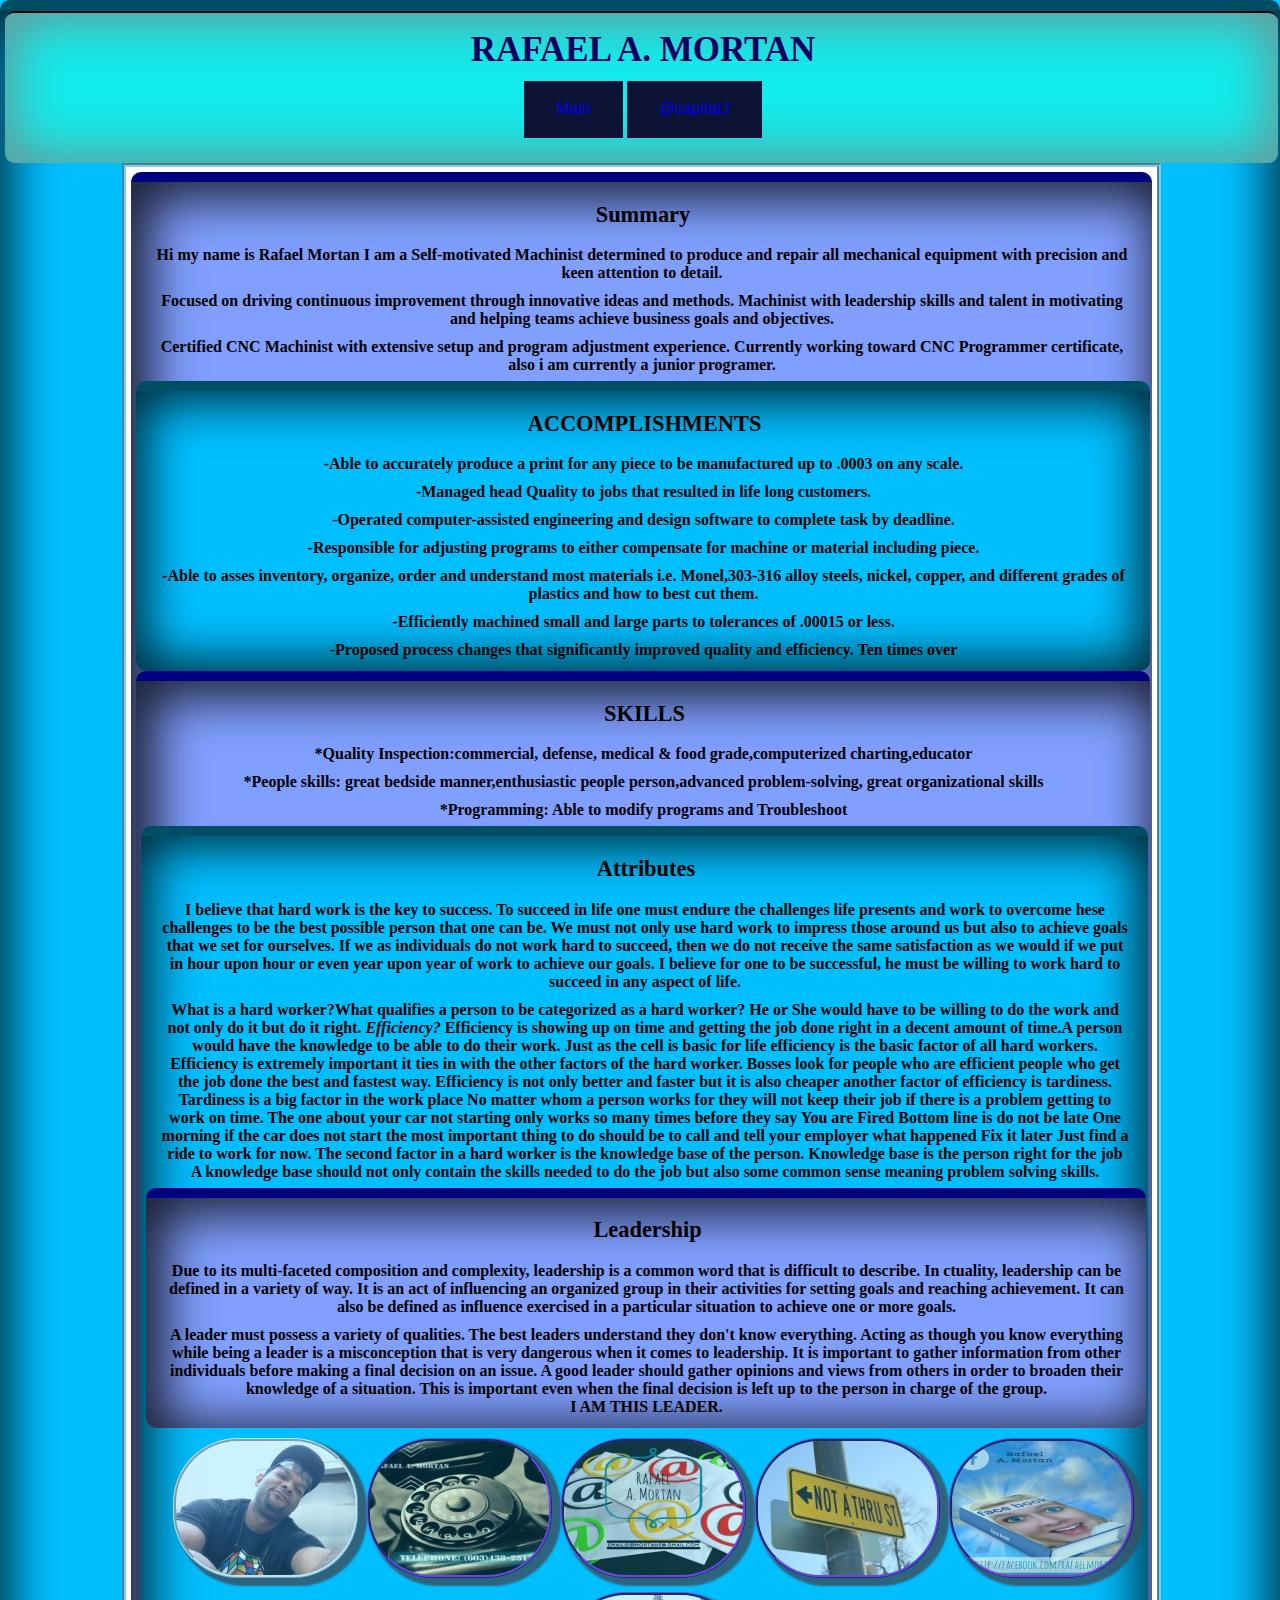
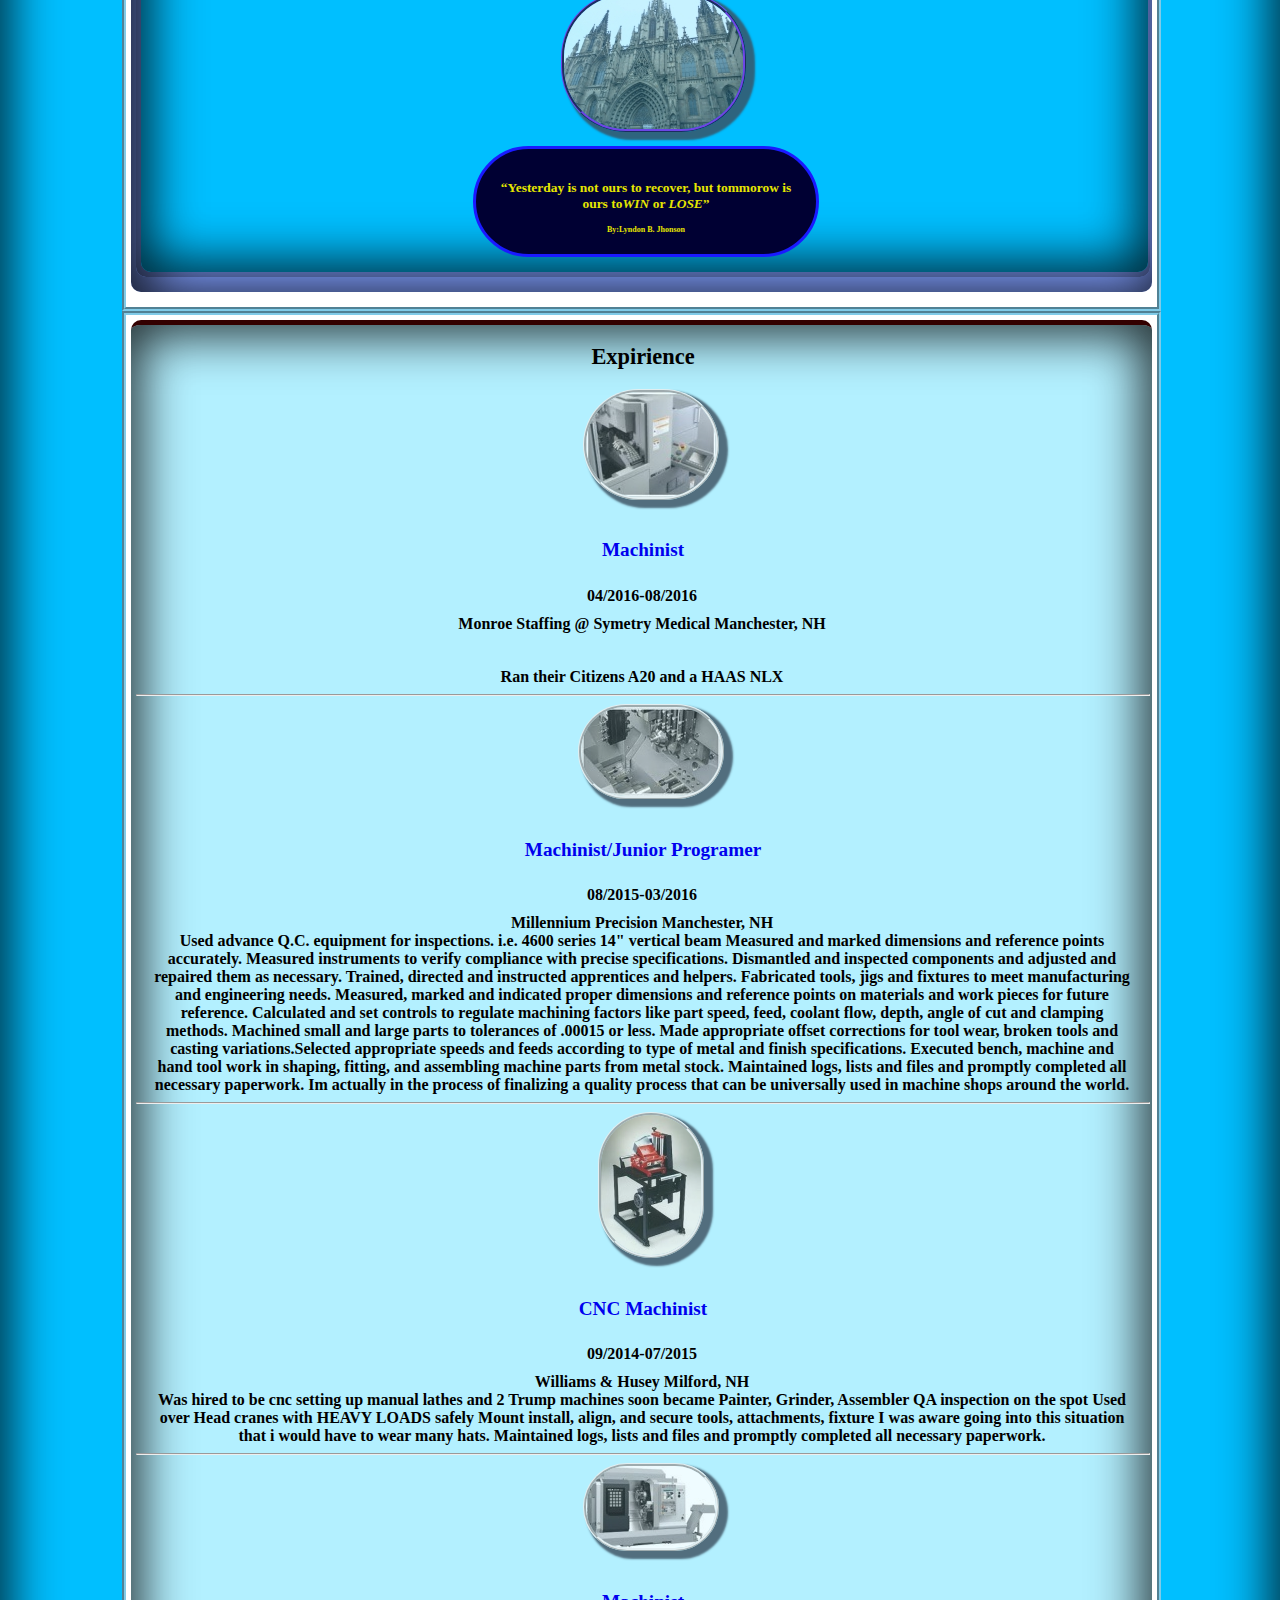
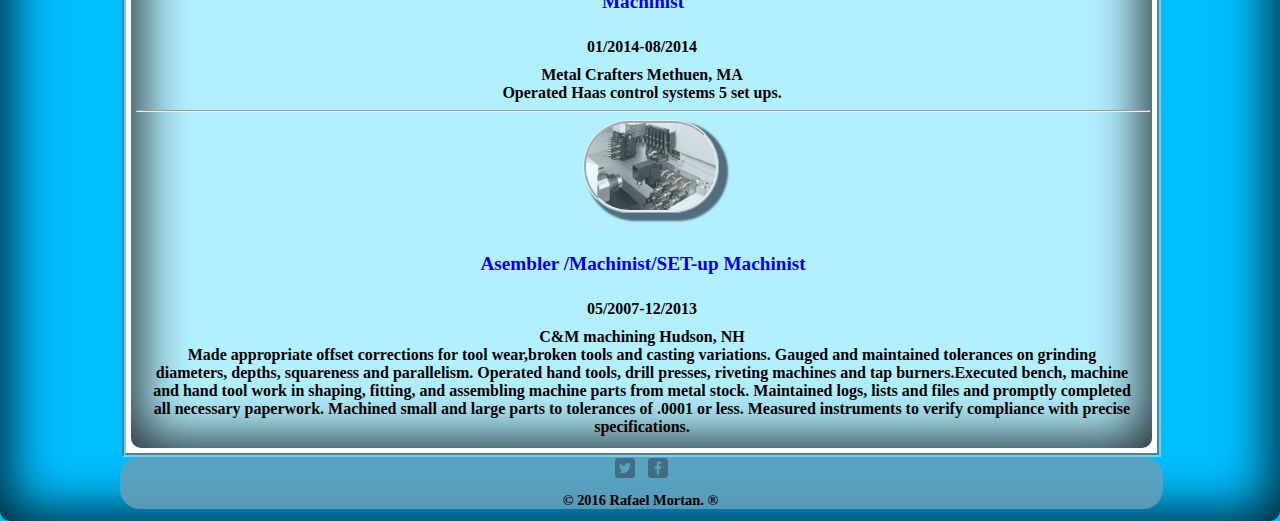
==== index.html @ ea76f9c1 "FONT UPDATE" ====
<!DOCTYPE html>
<html xmlns="http://www.w3.org/1999/xhtml" xml:lang="en" lang="en">
  <html lang="en">
    <head>
      <meta charset="utf-8">             
      <title>RAFAEL A. MORTAN</title>
      <link rel="stylesheet" type="text/css" href="css/normalize.css" media="screen">
      <link rel="stylesheet" href="css/main.css">
      <link rel="stylesheet" href="css/responsive.css">
      <meta name="viewport" content="width=device-width, initial-scale=1.0">
    </head>
        <body class="bodystyle">
         <header class="headstyle">           
            <h1><stong>RAFAEL A. MORTAN</stong></h1>
             <nav>
               <ul>
                  <li class="button"><a href="index.html" class="selected">Main</a></li>
                  <li class="button"><a href="http://jabaltorres.com/demos/dls/style.php">@capitalJ</a></li>
                </ul>
             </nav>                     
         </header>
           <section>
            <article>
             <div class="wildstyle"><article class="">
              <h2>Summary</h2>                                          
               <p>Hi my name is Rafael Mortan I am a Self-motivated Machinist determined 
                  to produce and repair all mechanical equipment with precision and keen 
                  attention to detail.</p>                              
               <p>Focused on driving continuous improvement through innovative ideas 
                  and methods. Machinist with leadership skills and talent in motivating 
                  and helping teams achieve business goals and objectives.</p>           
               <p>Certified CNC Machinist with extensive setup and program adjustment
                  experience. Currently working toward CNC Programmer certificate, also i 
                  am currently a junior programer.
               </p>
            </article>
             
             <div class="mildstyle">
            <article>
              <h2>ACCOMPLISHMENTS</h2>
                  <p>-Able to accurately produce a print for any piece to be manufactured up to .0003 on any scale.
                  </p>                                
                  <p>-Managed  head Quality to jobs that resulted in life long customers.
                  </p>
                  <p>-Operated computer-assisted engineering and design software to complete task by deadline.
                  </p>
                  <p>-Responsible for adjusting programs to either compensate for machine or material including piece.
                  </p>   
                  <p>-Able to asses inventory, organize, order and understand most materials i.e. Monel,303-316 alloy steels, nickel, copper, and different grades of plastics and how to best cut them.
                  </p>
                  <p>-Efficiently machined small and large parts to tolerances of .00015 or less.
                  </p>
                  <p>-Proposed process changes that significantly improved quality and efficiency. Ten times over 
                  </p>                
            </article>
              </div>
              <div class="wildstyle">
            <article>
              <h2>SKILLS</h2>
               <p>*Quality Inspection:commercial,
               defense,
               medical & food grade,computerized charting,educator </p>
               <p>*People skills: great bedside manner,enthusiastic people person,advanced problem-solving, great organizational skills</p>
               <p>*Programming: Able to modify programs and Troubleshoot</p>               
            </article>
             
             <div class="mildstyle">
            <article>
              <h2>Attributes</h2>
               <p>I believe that hard work is the key to success. To succeed in 
                  life one must endure the challenges life presents and work to overcome
                  hese challenges to be the best possible person that one can be.
                  We must not only use hard work to impress those around us but also 
                  to achieve goals that we set for ourselves. If we as individuals 
                  do not work hard to succeed, then we do not receive the same 
                  satisfaction as we would if we put in hour upon hour or even year upon
                  year of work to achieve our goals. I believe for one to be successful,
                  he must be willing to work hard to succeed in any aspect of life.</p>  
               <p>What is a hard worker?What qualifies a person to be categorized 
                  as a hard worker? He or She would have to be willing to do the work 
                  and not only do it but do it right. <em>Efficiency?</em> Efficiency 
                  is showing up on time and getting the job done right in a decent amount 
                  of time.A person would have the knowledge to be able to do their work.
                  Just as the cell is basic for life efficiency is the basic factor of 
                  all hard workers. Efficiency is extremely important it ties in 
                  with the other factors of the hard worker. Bosses look for people who 
                  are efficient people who get the job done the best and fastest way. 
                  Efficiency is not only better and faster but it is also cheaper another
                  factor of efficiency is tardiness. Tardiness is a big factor in the 
                  work place No matter whom a person works for they will not keep their
                  job if there is a problem getting to work on time. The one about your
                  car not starting only works so many times before they say You are 
                  Fired Bottom line is do not be late One morning if the car does not 
                  start the most important thing to do should be to call and tell your
                  employer what happened Fix it later Just find a ride to work for now. 
                  The second factor in a hard worker is the knowledge base of the person.
                  Knowledge base is the person right for the job A knowledge base 
                  should not only contain the skills needed to do the job but also some 
                  common sense meaning problem solving skills.               
               </p>
              
              <div class="wildstyle">                        
              <h2>Leadership</h2>
               <p>Due to its multi-faceted composition and complexity, leadership is a common word that is difficult to describe. In ctuality, leadership can be defined in a variety of way. It is an act of influencing an organized group in their activities for setting goals and reaching achievement. It can also be defined as influence exercised in a particular situation to achieve one or more goals. 
               </p>
               <p>A leader must possess a variety of qualities. The best leaders understand they don't know everything. Acting as though you know everything while being a leader is a misconception that is very dangerous when it comes to leadership. It is important to gather information from other individuals before making a final decision on an issue. A good leader should gather opinions and views from others in order to broaden their knowledge of a situation. This is important even when the final decision is left up to the person in charge of the group.<br>I AM THIS LEADER.
               </p>
            </article>
             <a href="https://rmortan.github.io/picture_portfolio/"><img class="profile-photo" id="img" src="img/IMG_0354.jpg"></a>
             <a href=""><img class="profile-photo" id="img" src="img/Telephone1.jpg"></a>
             <a href=""><img class="profile-photo" id="img" src="img/email1.jpg"></a>
             <a href=""><img class="profile-photo" id="img" src="img/street1.jpg"></a>                    
             <a href=""><img class="profile-photo" id="img" src="img/facebook1.jpg"></a>
             <a href=""><img class="profile-photo" id="img" src="img/IMG_0086.jpg"></a>                        
               <aside>
                   <h2><q>Yesterday is not ours to recover, but tommorow is ours to<em>WIN</em> or <em>LOSE</em></q></h2>
                   <p><small>By:Lyndon B. Jhonson</small></p>
               </aside>   
            </article>
            </section>
            </div>
            <section>
            <div>
             <article>
              <div class="flydstyle"><h2>Expirience</h2>      
                 <span class="">
                  <a class="" href="https://gist.github.com/capitalJT/2c78cdf407f8e8acd960" target="_blank"></a></span>
                   <div class="">
                    <ul>
                      <li>
                       <div><a href="https://youtu.be/kq-O3kB65WY"><img class="profile-photo" id="img" src="img/A20.jpg" alt="Go to youtube!"></a>
                        <h4><a href="http://www.symmetrymedical.com/">Machinist</a></h4>
                         <p>04/2016-08/2016</p>
                       </div>
                       <p><strong>Monroe Staffing @ Symetry Medical Manchester, NH</strong></p>
                        <br><p>Ran their Citizens A20 and a HAAS NLX</p>
                       </div>
                      </li><hr>               
                      <li>                   
                       <div><a href="https://youtu.be/h7FlRKUMpHc"><img class="profile-photo" id="img" src="img/L16.jpg"></a>
                         <h4><a href="http://www.millenniumprecision.com/">Machinist/Junior Programer </a></h4>
                          <p>08/2015-03/2016</p>
                        </div>                
                        <div>                
                         <p><strong>Millennium Precision Manchester, NH</strong><br>
                           Used advance Q.C. equipment for inspections. i.e. 4600 series
                           14" vertical beam Measured and marked dimensions and reference
                           points accurately. Measured instruments to verify compliance 
                           with precise specifications. Dismantled and inspected components
                           and adjusted and repaired them as necessary. Trained, directed 
                           and instructed apprentices and helpers. Fabricated tools, jigs 
                           and fixtures to meet manufacturing and engineering needs. Measured, 
                           marked and indicated proper dimensions and reference points on 
                           materials and work pieces for future reference. Calculated and 
                           set controls to regulate machining factors like part speed, feed,
                           coolant flow, depth, angle of cut and clamping methods.
                           Machined small and large parts to tolerances of .00015 or less.
                           Made appropriate offset corrections for tool wear, broken tools
                           and casting variations.Selected appropriate speeds and feeds
                           according to type of metal and finish specifications.
                           Executed bench,
                           machine and hand tool work in shaping, fitting, and assembling machine 
                           parts from metal stock. Maintained logs, lists and files and promptly 
                           completed all necessary paperwork. Im actually in the process of finalizing
                           a quality process that can be universally used in machine shops around the world.
                         </p>
                       </div>
                      </li><hr>              
                      <li>                  
                       <div><a href="https://youtu.be/-vWQp4P64k0"><img class="profile-photo" id="img" src="img/w&h.jpg"></a>   
                        <h4><a href="http://www.williamsnhussey.com/">CNC Machinist </a></h4>
                         <p>09/2014-07/2015</p>
                       </div>      
                       <div>                  
                         <p><strong>Williams & Husey Milford, NH</strong><br>
                          Was hired to be cnc setting up manual lathes and 2 Trump machines
                          soon became Painter, Grinder, Assembler QA inspection on the spot 
                          Used over Head cranes with HEAVY LOADS safely Mount install, align, 
                          and secure tools, attachments, fixture I was aware going into this 
                          situation that i would have to wear many hats. Maintained logs, 
                          lists and files and promptly completed all necessary paperwork. 
                         </p>
                       </div>
                      </li><hr>               
                      <li>                   
                       <div><a href="https://youtu.be/sHkyzQCRZ64"><img class="profile-photo" id="img" src="img/HAASNLX.jpg"></a>
                       <h4><a href="http://www.metalcraftersinc.com/intro.html">Machinist </a></h4>
                         <p>01/2014-08/2014</p>                
                       <div>                         
                         <p><strong>Metal Crafters Methuen, MA</strong><br>
                           Operated Haas control systems 5 set ups.
                         </p>
                       </div>
                      </li><hr>
                      <li>                            
                       <div><a href="https://youtu.be/sMDoF0r4dvs"><img class="profile-photo" id="img" src="img/L32.jpg"></a>
                        <h4><a href="http://cm-machineproducts.com/"> Asembler /Machinist/SET-up Machinist</a></h4>
                         <p>05/2007-12/2013</p>
                       </div>       
                       <div>
                         <p><strong>C&M machining Hudson, NH</strong><br>
                          Made appropriate offset corrections for tool wear,broken tools and casting variations.
                          Gauged and maintained tolerances on grinding diameters, depths, squareness and parallelism. 
                          Operated hand tools, drill presses, riveting machines and tap burners.Executed bench,
                          machine and hand tool work in shaping, fitting, and assembling machine parts from metal stock.
                          Maintained logs, lists and files and promptly completed all necessary paperwork. 
                          Machined small and large parts to tolerances of .0001 or less. Measured instruments to verify compliance with precise specifications.
                         </p>                       
                       </div>
                      </li>
                    </ul>
                   </div>
                </article>
                </section>                    
                     <footer class="double">
                      <a href="http://twitter.com/rmortan"><img src="img/twitter-wrap.png" alt="Twitter Logo" class="social-icon"></a>
                      <a href="http://facebook.com/rafaelmortan"><img src="img/facebook-wrap.png" alt="Facebook Logo" class="social-icon">
                      </a>
                        <p>&copy; 2016 Rafael Mortan. &circledR; </p>
                     </footer>
                    
        </body>
  </html>
---- css/main.css ----
/*************************
HEAD & BODY 
**************************/
.bodystyle {
  color: black;
  text-align: center;
  text-decoration: none;
  padding: 1px 2px 5px 5px;
  border-top: 10px solid #004d66;
  margin: 0px 0px 0px;
  background: #00bfff url('../img/') no-repeat center;
  background-size: cover;
  box-shadow: inset 0 0 50px 10px rgba(0,0,0, .8);
  border-radius: 10px;
}
.headstyle {

  text-align: center;
  text-decoration: none;
  padding: 1px 2px 5px 5px;
  border-top: 2px solid #330000;
  margin: 0px 0px 0px 0px;
  background: #13ecec url('../img/') no-repeat center;
  background-size: cover;
  box-shadow: inset 0 0 50px 10px  rgba(115, 140, 140, 0.89);
  border-radius: 10px;
}
h1 {
  font-size: 35px;
  margin: 4px 0px 0px 0px;
  padding: 0px 0px 0px 0px;
  font-weight: bold;
  line-height: 1.8em;             /**im trying to find my nesting format for my css=====
                                                    ====credit to @JabalTorres**/
}
header h1 {
  font-family: David-Libre;
  color: #0C0061;
}
ul,
ol {
    text-decoration: none;
    margin: 0px 0px 0px 0px;
    padding: 0px 0px 0px 0px;
}

li {
    list-style-type: none;
    margin: 0px 0px 0px 0px;
    padding: 0px 0px 0px 0px;
}



a {
    text-decoration: none;
    position: relative;
    margin: 0px 0px 0px 0px;
    padding: 0px 0px 0px 0px;
}
/****************************
FONT
*****************************/
h2 {
  font-family: Yatra One;
  font-size:1.4em;
}
h3 {
  font-family: Yatra One;
  font-size:1.3em;
}
h4 {
  font-family: impact;
  font-size: 1.2em;
}
p {
  font-weight: 800;
  margin: 10px 17px 7px 15px;
}
a:hover {
  color:  #ffff99;
}
.wildstyle {
  color: black;
  text-align: center;
  padding: 1px 2px 5px 5px;
  border-top: 10px solid #000080;
  margin: 0px 0px 10px 0px;
  background: #809fff url('../img/') no-repeat center;
  background-size: cover;
  box-shadow: inset 10px 7px 50px 10px rgba(0,0,0, .8);
  border-radius: 10px;
}

#wrapper {
	max-width: 980px;
	margin: 0 auto;
	padding: 0 5%;
}

#img {
    max-width: 100%;
    position: relative;
    margin: 0px -5px 10px 10px;
    box-shadow: 6px 5px 2px 3px #3a4e5f;
    border-radius: 65px;
    opacity: 0.8;
    border-style: ridge;
}
#imgc {
    max-width: 100%;
    
    margin: 0px -5px 10px 10px;
    box-shadow: 6px 5px 2px 3px #3a4e5f;
    border-radius: 65px;
    opacity: 0.8;
    border-style: ridge;
}
img {

}
/****************************


*****************************/


h3 {
	margin: 0 0 1em 0;
}

}
h2 {
	font-family: 'Slabo 27px', serif;
	font-size: 1.40em;
	margin: -5px 0 0;
	font-weight: normal;
}
/****************************


*****************************/

.mildstyle {
  color: black;
  text-align: center;
  text-decoration: none;
  padding: 1px 2px 5px 5px;
  border-top: 10px solid #004d66;
  margin: 0px 0px 0px 0px;
  background: #00bfff url('../img/') no-repeat center;
  background-size: cover;
  box-shadow: inset 0 0 50px 10px rgba(0,0,0, .8);
  border-radius: 10px;
}
.flydstyle {
  color: black;
  text-align: center;
  padding: 1px 2px 5px 5px;
  border-top: 5px solid #330000;
  margin: 0px 0px 0px 0px;
  background: #b3f0ff url('../img/') no-repeat center;
  background-size: cover;
  box-shadow: inset 0px 0px 50px 10px rgba(0,0,0, .8);
  border-radius: 10px;
}

.contactstyle {

  text-align: left;
  text-decoration: none;
  padding: 1px 2px 5px 5px;
  border-top: 2px solid #330000;
  margin: 0px 0px 0px 0px;
  background: #80609f url('../img/') no-repeat center;
  background-size: cover;
  box-shadow: inset 0 0 50px 10px  rgba(115, 140, 140, 0.89);
  border-radius: 10px;

}
.bodcystyle {
  color: black;
  text-align: center;
  text-decoration: none;
  padding: 1px 2px 5px 5px;
  border-top: 10px solid #004d66;
  margin: 0px 0px 0px;
  background: #00bfff url('../img/') no-repeat center;
  background-size: cover;
  box-shadow: inset 0 0 50px 10px rgba(0,0,0, .8);
  border-radius: 10px;
}
.headcstyle {

  text-align: center;
  text-decoration: none;
  padding: 1px 2px 5px 5px;
  border-top: 2px solid #330000;
  margin: 0px 0px 0px 0px;
  background: #13ecec url('../img/') no-repeat center;
  background-size: cover;
  box-shadow: inset 0 0 50px 10px  rgba(115, 140, 140, 0.89);
  border-radius: 10px;
}
.social-icon {
	width: 20px;
	height: 20px;
	margin: 0 5px;
}
.contact-info {
	list-style: none;
	padding: 0px 0px 0px 0px;
	margin: 0px 0px 0px 0px;
	font-size: 0.9em;
}
a.contact-info {
	display: block;
	min-height: 20px;
	background-repeat: no-repeat;
	background-size: 20px 20px;
	padding: 0 0 0 30px;
}
.contact-info li.phone a {
	background-image: url('../img/phone.png');
}
.contact-info li.mail a {
	background-image: url('../img/mail.png');
}
.contact-info li.twitter a {
	background-image: url('../img/twitter.png');
}
/*************************
COLORS
**************************/

/****************************
BOTTOM
*****************************/
footer {
  font-family: cursive;
  width: 82%;
  background-color: rgba(103, 159, 185, 0.85);
  color: black;
  margin: 0px auto 0px auto;
  border-radius: 20px;
  text-align: center;
  font-size: 0.90em;
  clear: both;
  padding-top: 1px;
  
}

aside {
  width:80%;
  height: 20%;
  margin: 0px 0px 0px 0px;
  font-size:.6em;
  background:#000033;
  padding:20px;
  border:3px solid #1a1aff;
  border-radius:75px;

}
aside h2  {
    color: #e6e600;
    font-size: 15px
    margin: 0px 0px 0px 0px;
    padding: 0px 0px 0px 0px;
}
aside p {
    color: #e6e600;
    margin: 0px 0px 0px 0px;
    padding: 0px 0px 0px 0px;
}

.button {
  border-style: solid;
  border-width: 0px;
  font-family: "Helvetica Neue", Helvetica, Roboto, Arial, sans-serif;
  font-weight: normal;
  line-height: 1.5;
  margin: 0 0 1.25rem;
  position: relative;
  text-decoration: none;
  text-align: center;
  -webkit-appearance: none;
  -webkit-border-radius: 0;
  display: inline-block;
  padding-top: 1rem;
  padding-right: 2rem;
  padding-bottom: 1.0625rem;
  padding-left: 2rem;
  font-size: 1rem;
  background-color: #0c1335;
  border-color: #0a0f2a;
  color: #FFFFFF;
  transition: background-color 300ms ease-out;
}
}
---- css/responsive.css ----
/*  GO FULL WIDTH AT LESS THAN 480 PIXELS */
/****************************


*****************************/

@media only screen and (min-width: 460px) {
    
    aside {
    	width: 150px;
    	height: 150px;
    	margin: auto;
    	
}

}
/*  GO FULL WIDTH AT LESS THAN 700 PIXELS */
/****************************


*****************************/

@media screen and (min-width: 620px) {
   
   aside{
    width: 300px;
    height: 65px;
    margin-top: 0px;
    margin-bottom: 10px;
    
     }

}
/****************************


*****************************/
/****************************


*****************************/
/****************************


*****************************/
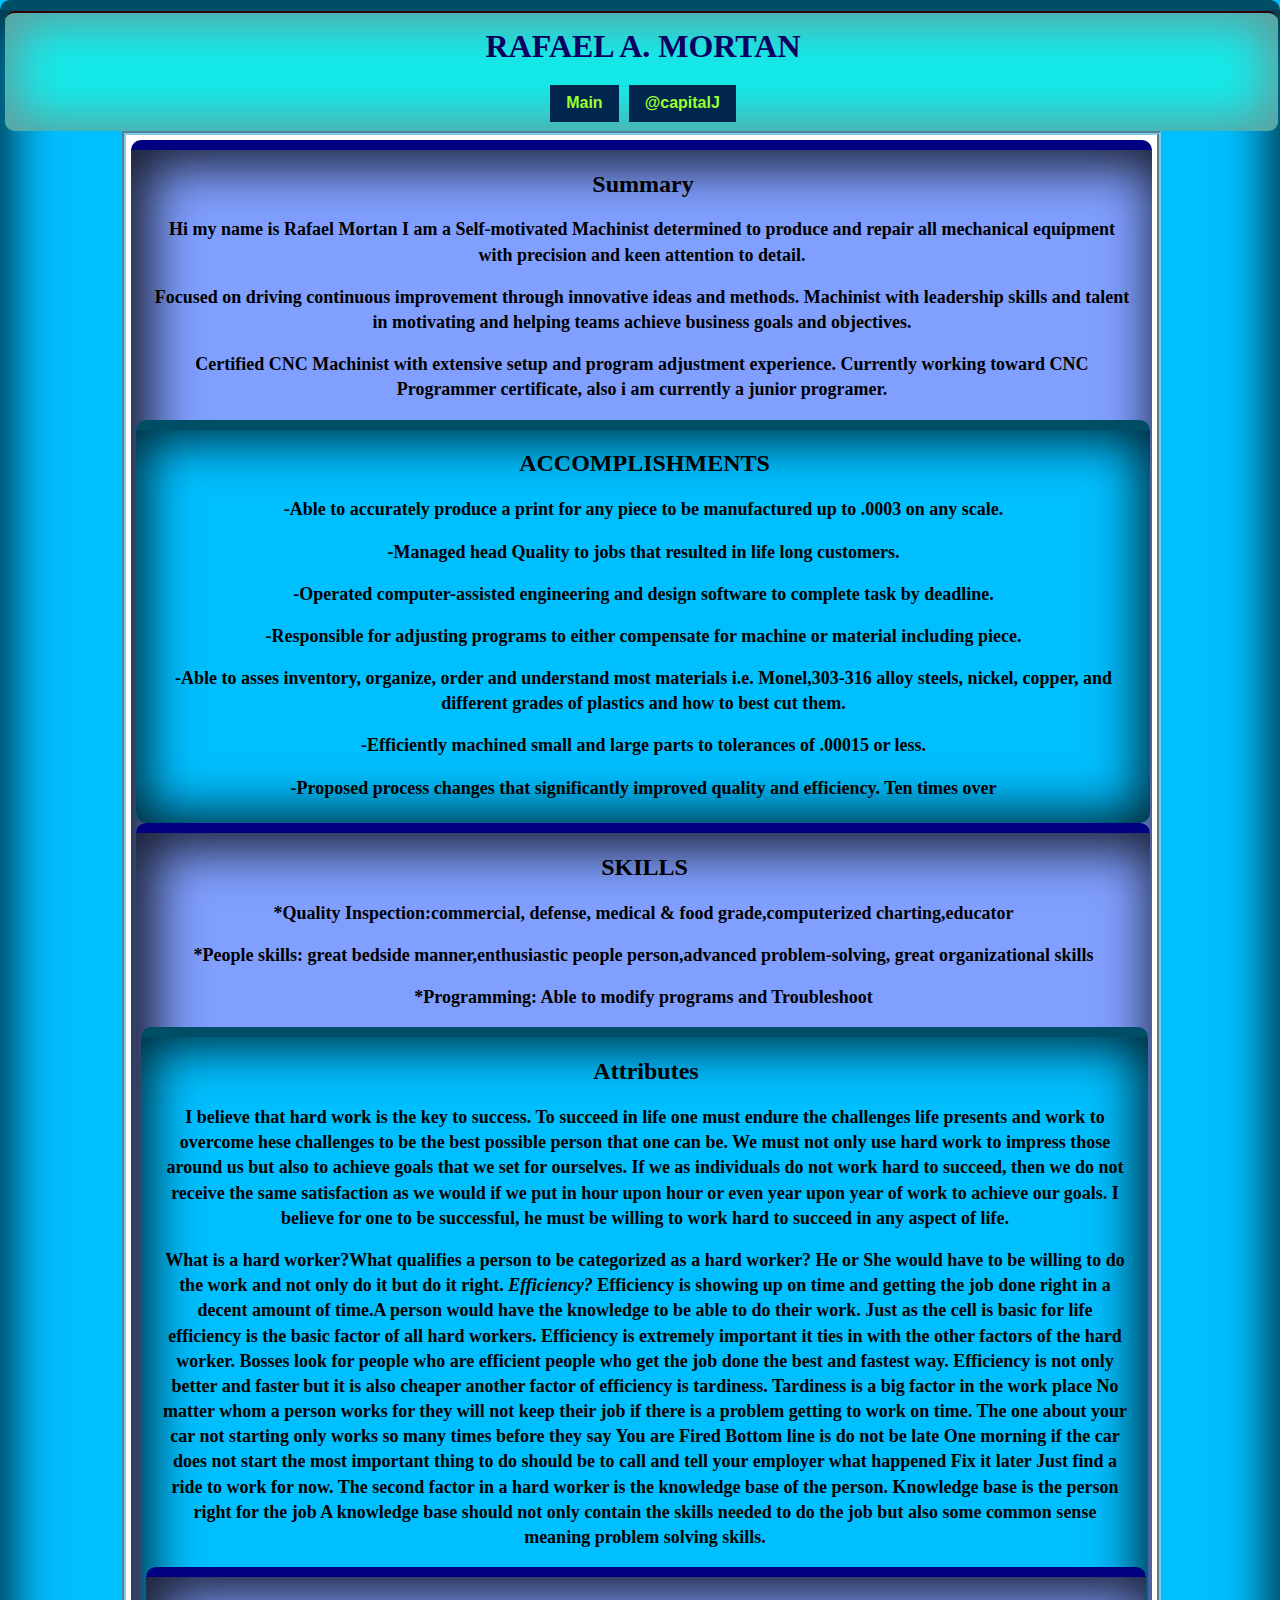
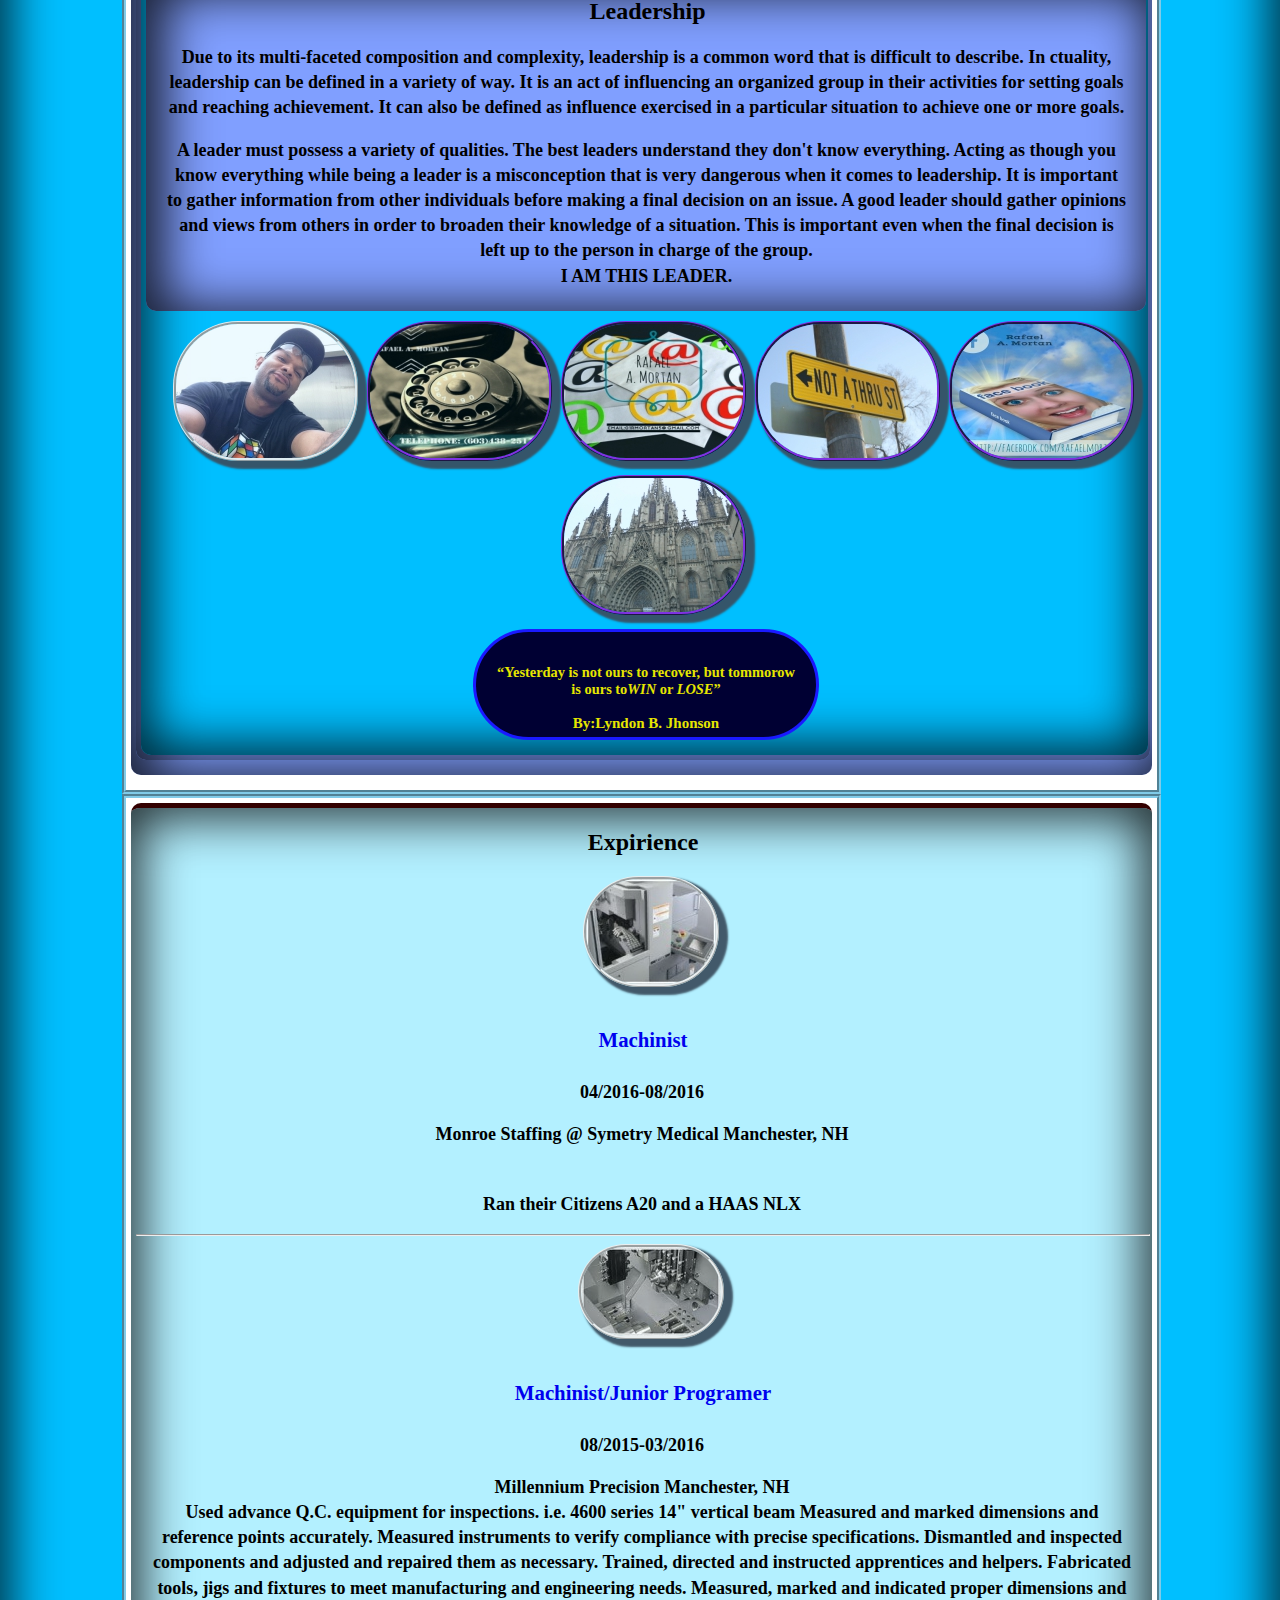
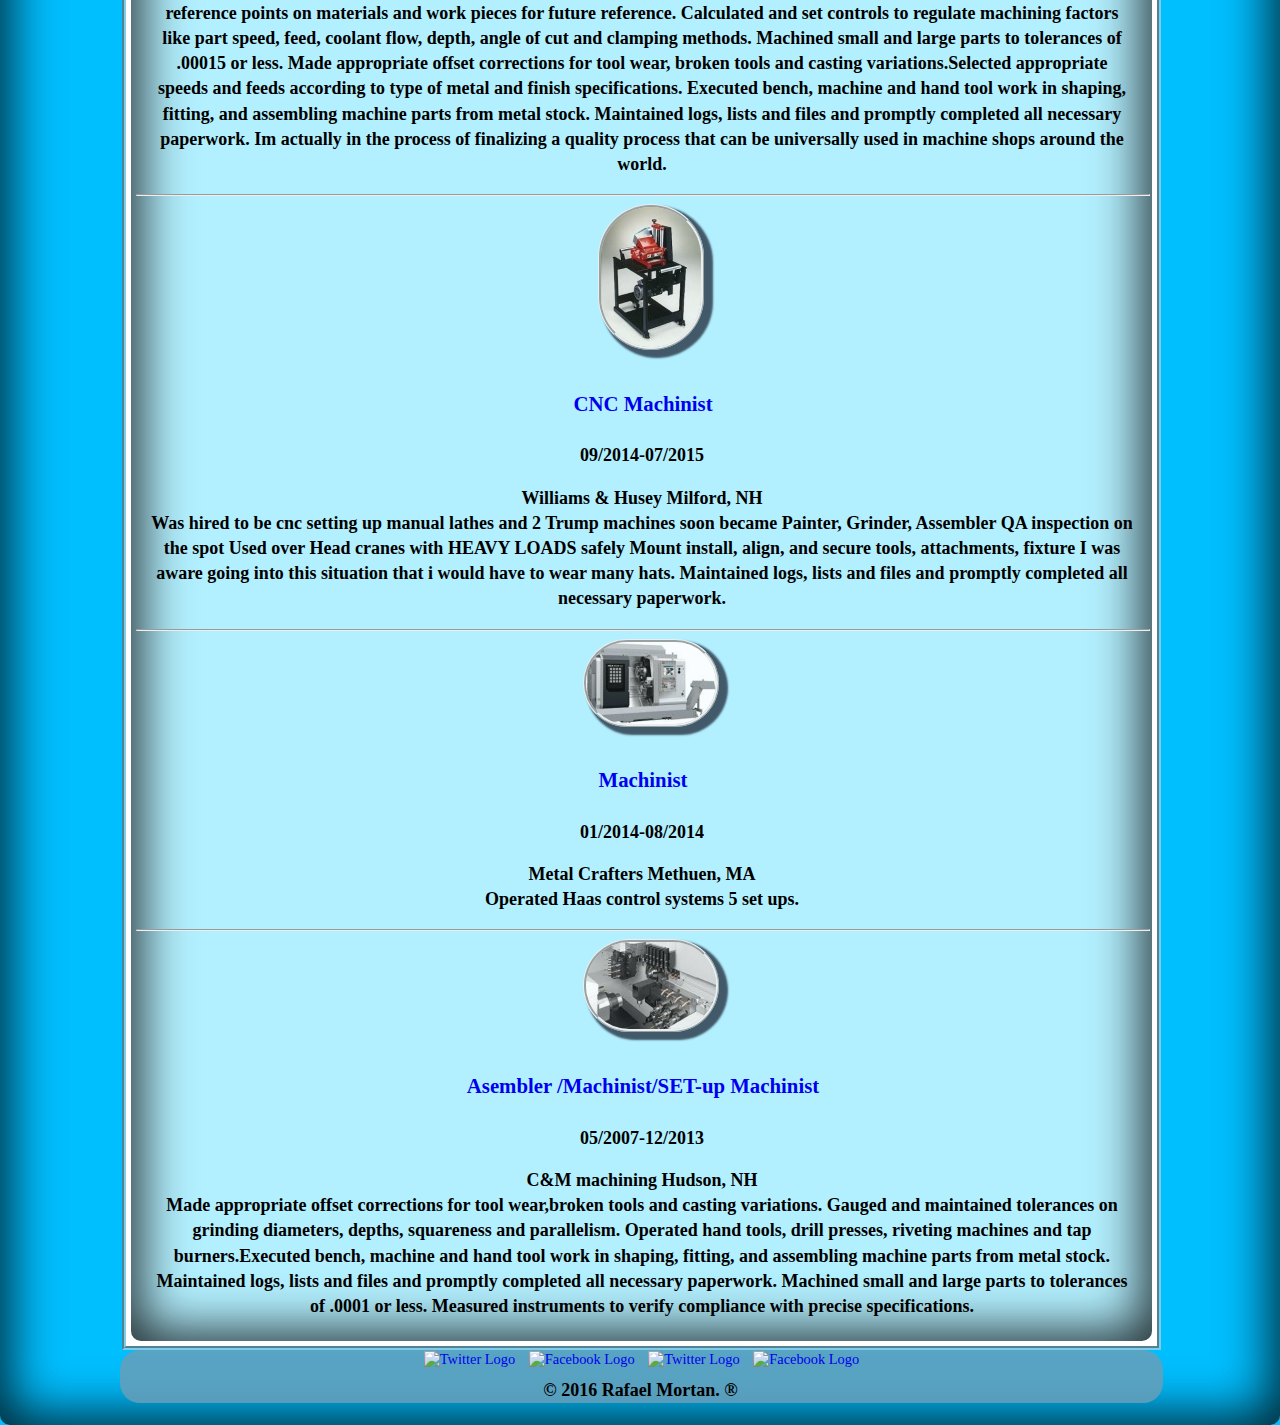
==== commit d1491073: "image update" ====
--- a/index.html
+++ b/index.html
@@ -212,9 +212,12 @@
                    </div>
                 </article>
                 </section>                    
-                     <footer class="double">
-                      <a href="http://twitter.com/rmortan"><img src="img/twitter-wrap.png" alt="Twitter Logo" class="social-icon"></a>
-                      <a href="http://facebook.com/rafaelmortan"><img src="img/facebook-wrap.png" alt="Facebook Logo" class="social-icon">
+                     <footer class="footerstyle">
+                      <a href="http://twitter.com/rmortan"><img src="img/twitter1.png" alt="Twitter Logo" class="social-icon"></a>
+                      <a href="http://facebook.com/rafaelmortan"><img src="img/facebook1.png" alt="Facebook Logo" class="social-icon">
+                      </a>
+                      <a href="http://twitter.com/rmortan"><img src="img/google.png" alt="Twitter Logo" class="social-icon"></a>
+                      <a href="http://facebook.com/rafaelmortan"><img src="img/github-logo.png" alt="Facebook Logo" class="social-icon">
                       </a>
                         <p>&copy; 2016 Rafael Mortan. &circledR; </p>
                      </footer>
--- a/css/main.css
+++ b/css/main.css
@@ -1,7 +1,23 @@
+@font-face {
+    font-family: 'winterthurcondenseditalic' 'bitstream_vera_serifbold' 'sansationbold_italic';
+    src: url('WinterthurCondensedOblique-webfont. 'Sansation-BoldItalic-webfont. 'VeraSerif-Bold-webfont.eot');
+    src: url('WinterthurCondensedOblique-webfont. 'Sansation-BoldItalic-webfont. 'VeraSerif-Bold-webfont.eot?#iefix') format('embedded-opentype'),
+         url('WinterthurCondensedOblique-webfont. 'Sansation-BoldItalic-webfont. 'VeraSerif-Bold-webfont.woff') format('woff'),
+         url('WinterthurCondensedOblique-webfont. 'Sansation-BoldItalic-webfont. 'VeraSerif-Bold-webfont.ttf') format('truetype'),
+         url('WinterthurCondensedOblique-webfont.svg#winterthurcondenseditalic' 'bitstream_vera_serifbold' 'sansationbold_italic') format('svg');
+    font-weight: normal;
+    font-style: normal;
+
+}
 
 /*************************
 HEAD & BODY 
 **************************/
+body {
+  color: #000;
+  background-color: #dcdcdc;
+  font: 13px 'Winterthur Condensed Oblique webfont' 'Sansation-BoldItalic-webfont' 'VeraSerif-Bold-webfont';
+}
 .bodystyle {
   color: black;
   text-align: center;
@@ -27,15 +43,18 @@
   border-radius: 10px;
 }
 h1 {
-  font-size: 35px;
-  margin: 4px 0px 0px 0px;
+
+  font-size: 32px;
+  font-weight: normal;
+  font-style: normal;
+  margin: 4px 0px 18px 0px;
   padding: 0px 0px 0px 0px;
   font-weight: bold;
   line-height: 1.8em;             /**im trying to find my nesting format for my css=====
                                                     ====credit to @JabalTorres**/
 }
 header h1 {
-  font-family: David-Libre;
+  font-family: 'Sansation-BoldItalic';
   color: #0C0061;
 }
 ul,
@@ -63,23 +82,29 @@
 FONT
 *****************************/
 h2 {
-  font-family: Yatra One;
+  font-family: 'Winterthur Condensed Oblique webfont';
+  font-size:1.5em;
+}
+h3 {
+  font-family: 'Winterthur Condensed Oblique webfont';
   font-size:1.4em;
 }
-h3 {
-  font-family: Yatra One;
-  font-size:1.3em;
-}
 h4 {
-  font-family: impact;
-  font-size: 1.2em;
+  font-family: impact'Winterthur Condensed Oblique webfont';
+  font-size: 1.3em;
 }
 p {
+  font-size: 18px;
+  font-family: 'bitstream vera serifbold';
   font-weight: 800;
-  margin: 10px 17px 7px 15px;
+  margin: 10px 17px 17px 15px;
+  line-height: 1.4;
 }
 a:hover {
   color:  #ffff99;
+}
+nav a {
+    color: #99ff33;
 }
 .wildstyle {
   color: black;
@@ -105,20 +130,22 @@
     margin: 0px -5px 10px 10px;
     box-shadow: 6px 5px 2px 3px #3a4e5f;
     border-radius: 65px;
-    opacity: 0.8;
+    opacity: 0.93;
     border-style: ridge;
 }
 #imgc {
     max-width: 100%;
     
     margin: 0px -5px 10px 10px;
-    box-shadow: 6px 5px 2px 3px #3a4e5f;
+    box-shadow: 6px 5px 2px 5px #3a4e5f;
     border-radius: 65px;
     opacity: 0.8;
     border-style: ridge;
 }
-img {
-
+.img {
+    border-radius: 96%;
+    border-width: 10px;
+    border-color:  #ffeb99;
 }
 /****************************
 
@@ -275,25 +302,22 @@
 }
 
 .button {
-  border-style: solid;
   border-width: 0px;
   font-family: "Helvetica Neue", Helvetica, Roboto, Arial, sans-serif;
-  font-weight: normal;
-  line-height: 1.5;
-  margin: 0 0 1.25rem;
+  font-weight: 900;
+  line-height: .25;
+  margin: -12px 3px 0.25rem;
   position: relative;
   text-decoration: none;
   text-align: center;
-  -webkit-appearance: none;
-  -webkit-border-radius: 0;
   display: inline-block;
   padding-top: 1rem;
-  padding-right: 2rem;
+  padding-right: 1rem;
   padding-bottom: 1.0625rem;
-  padding-left: 2rem;
+  padding-left: 1rem;
   font-size: 1rem;
-  background-color: #0c1335;
-  border-color: #0a0f2a;
+  background-color: #00264d;
+  border-color: #00264d;
   color: #FFFFFF;
   transition: background-color 300ms ease-out;
 }
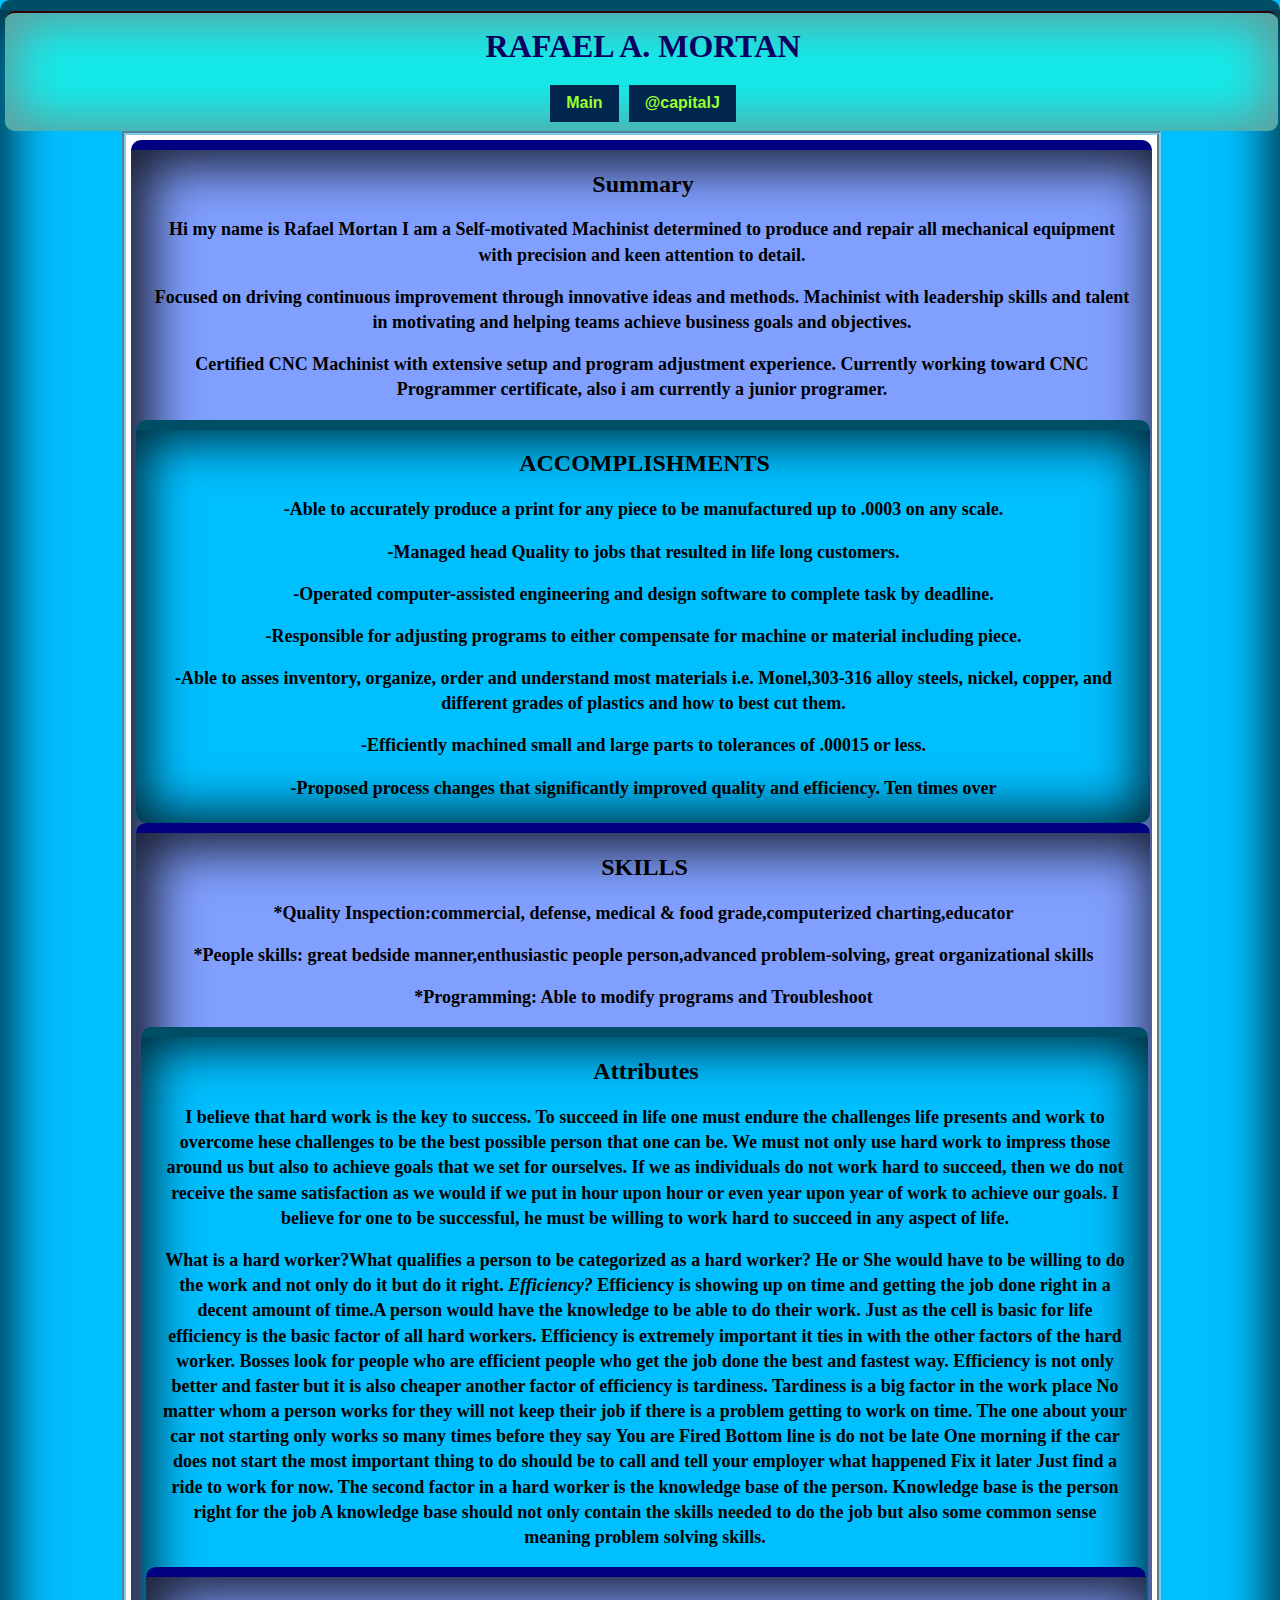
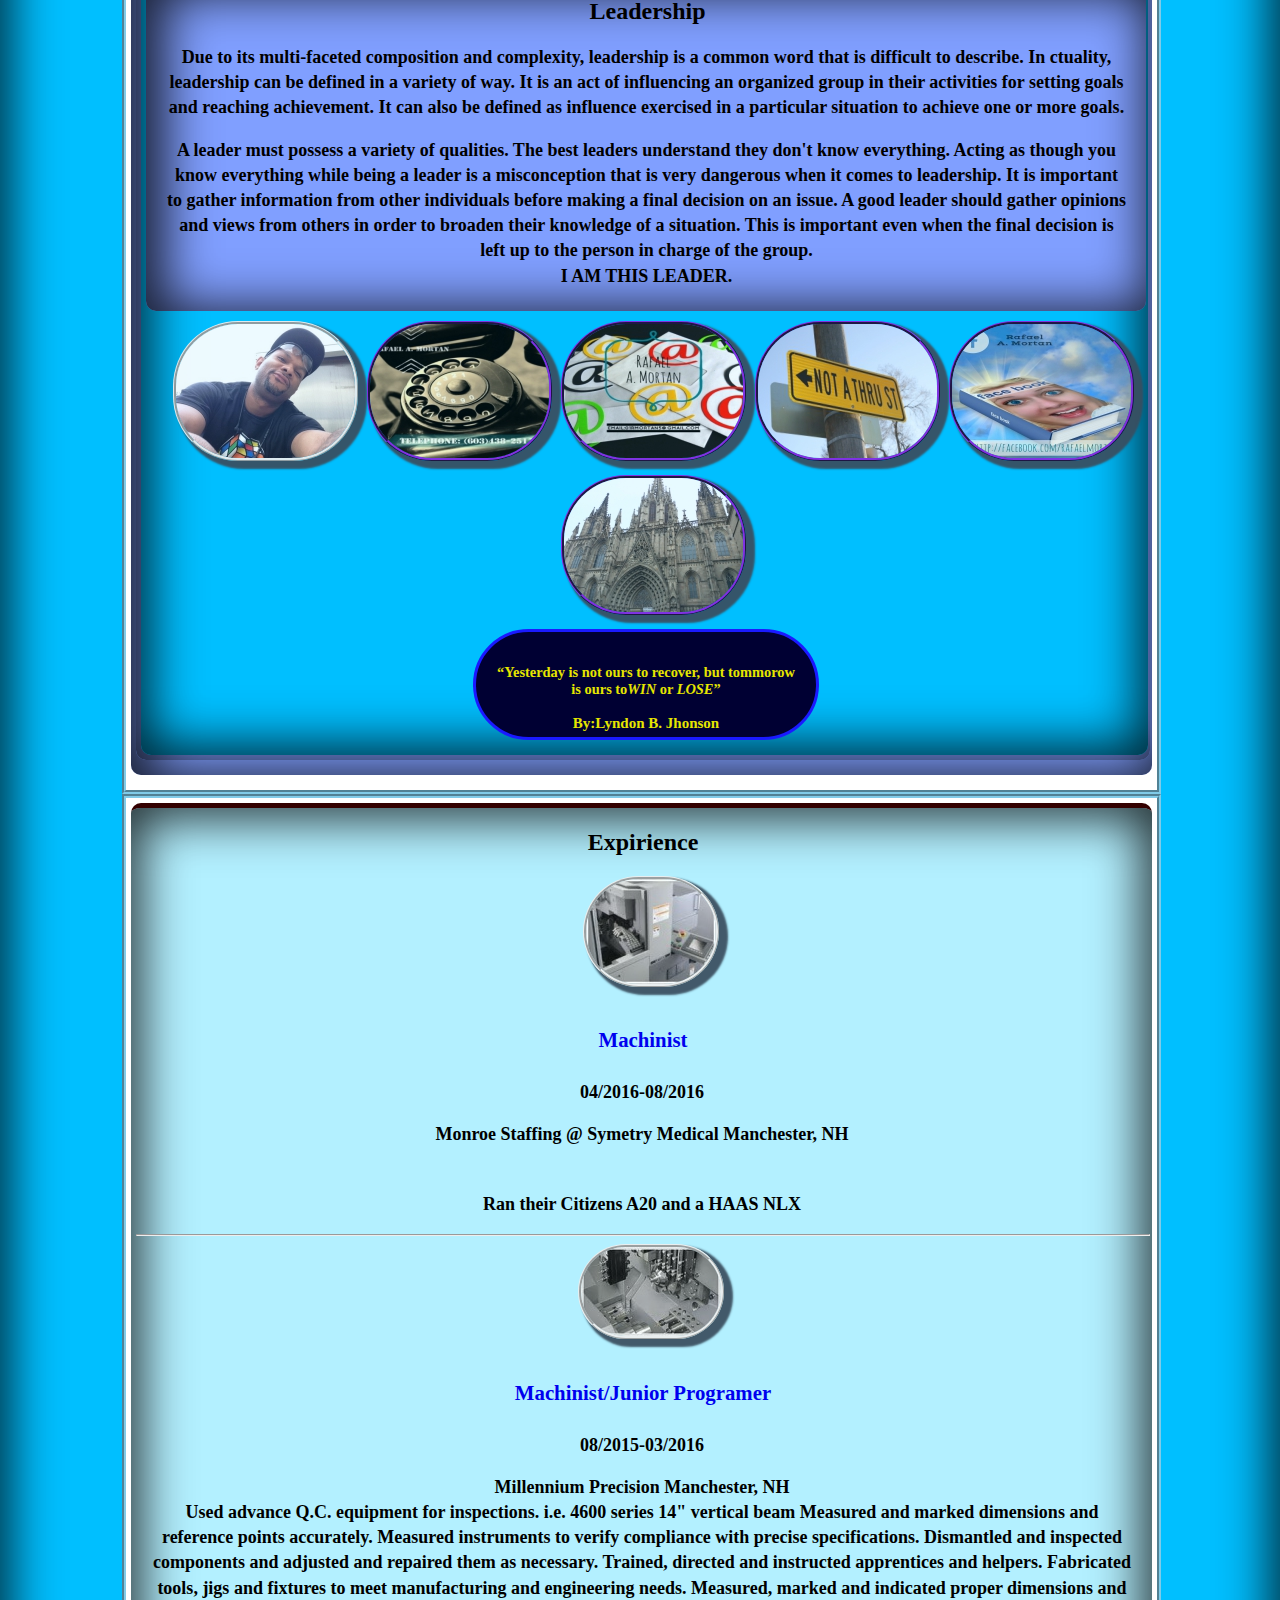
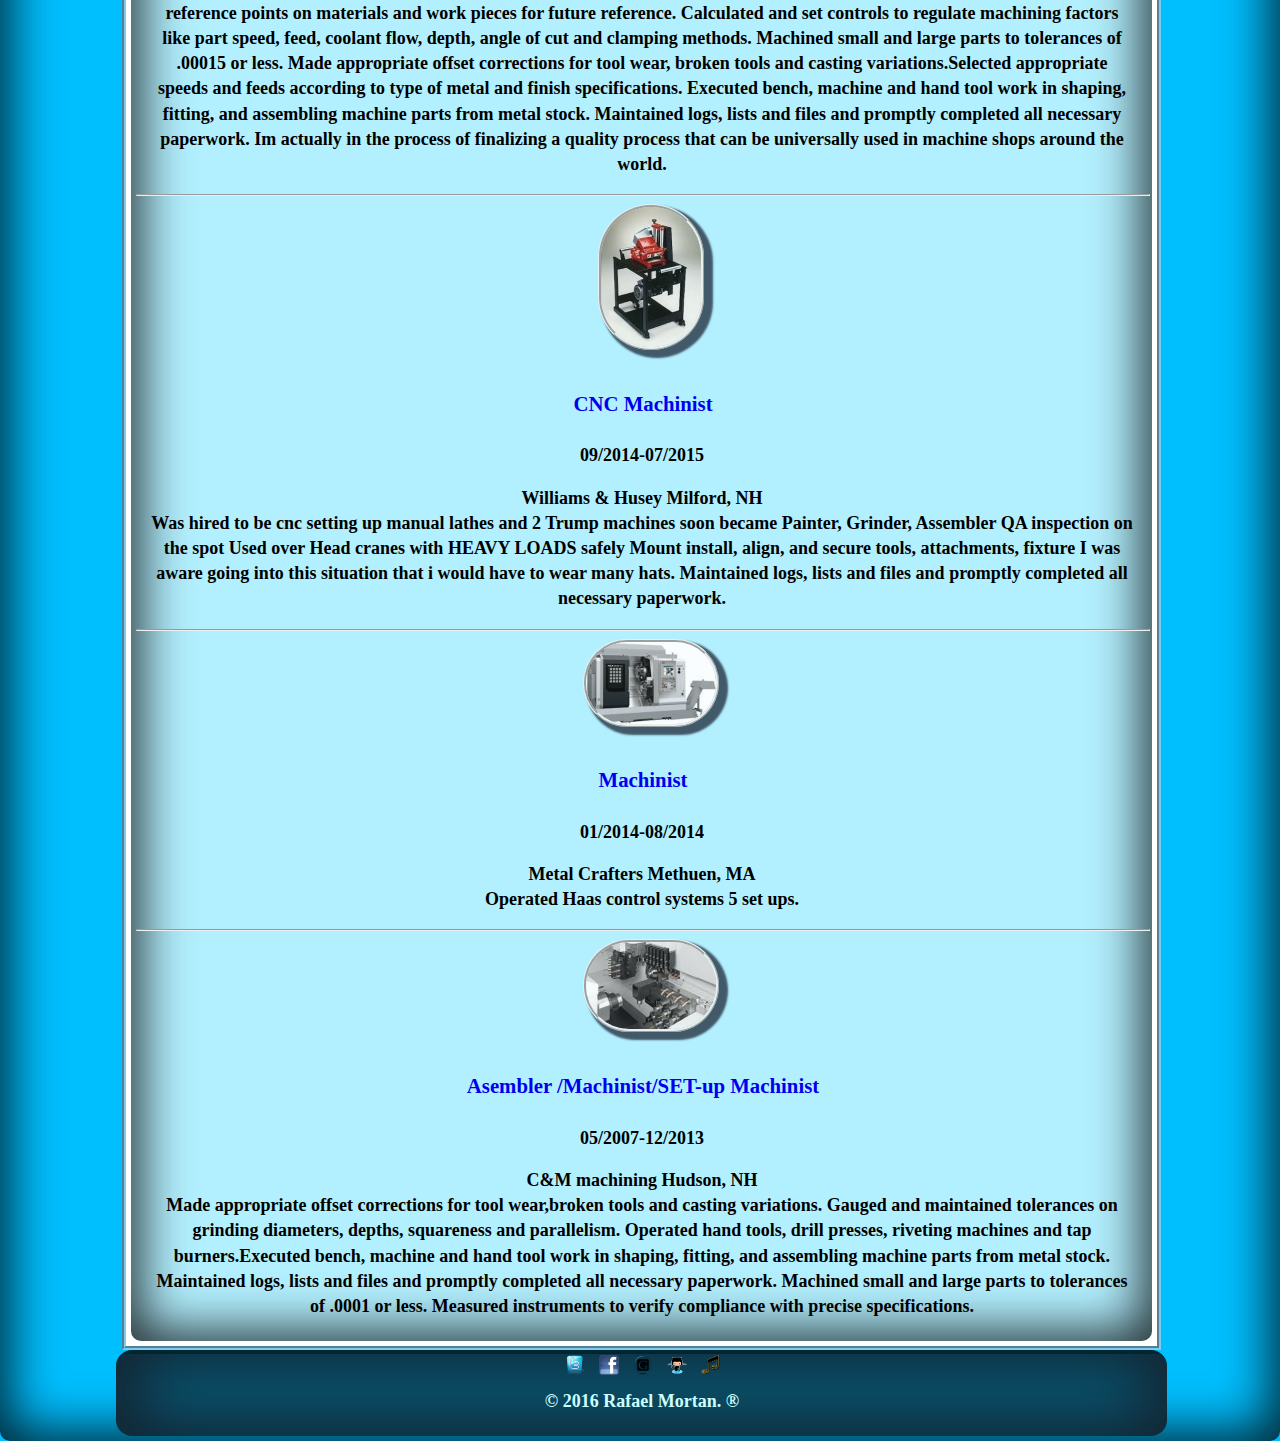
==== commit c4e353a5: "quick update" ====
--- a/index.html
+++ b/index.html
@@ -219,6 +219,8 @@
                       <a href="http://twitter.com/rmortan"><img src="img/google.png" alt="Twitter Logo" class="social-icon"></a>
                       <a href="http://facebook.com/rafaelmortan"><img src="img/github-logo.png" alt="Facebook Logo" class="social-icon">
                       </a>
+                       <a href="https://www.linkedin.com/in/rafael-mortan/"><img src="img/musicnote.png" alt="Music Note Logo" class="social-icon">
+                      </a>
                         <p>&copy; 2016 Rafael Mortan. &circledR; </p>
                      </footer>
                     
--- a/css/main.css
+++ b/css/main.css
@@ -264,29 +264,28 @@
 /****************************
 BOTTOM
 *****************************/
-footer {
-  font-family: cursive;
-  width: 82%;
-  background-color: rgba(103, 159, 185, 0.85);
-  color: black;
-  margin: 0px auto 0px auto;
-  border-radius: 20px;
-  text-align: center;
-  font-size: 0.90em;
+.footerstyle {
+  color: #ccffff;
+  text-align: center;
+  padding: 1px 2px 5px 5px;
+  border-top: 4px solid #002633;
+  margin: auto;
+  background: #007399 ;
+  background-size: cover;
+  box-shadow: inset 2px -4px 58px 24px rgba(20,30,40, .9);
+  border-radius: 16px;
+  width: 82%;  
   clear: both;
-  padding-top: 1px;
-  
-}
-
+}
 aside {
   width:80%;
   height: 20%;
   margin: 0px 0px 0px 0px;
-  font-size:.6em;
-  background:#000033;
-  padding:20px;
-  border:3px solid #1a1aff;
-  border-radius:75px;
+  font-size: .6em;
+  background: #000033;
+  padding: 20px;
+  border: 3px solid #1a1aff;
+  border-radius: 75px;
 
 }
 aside h2  {
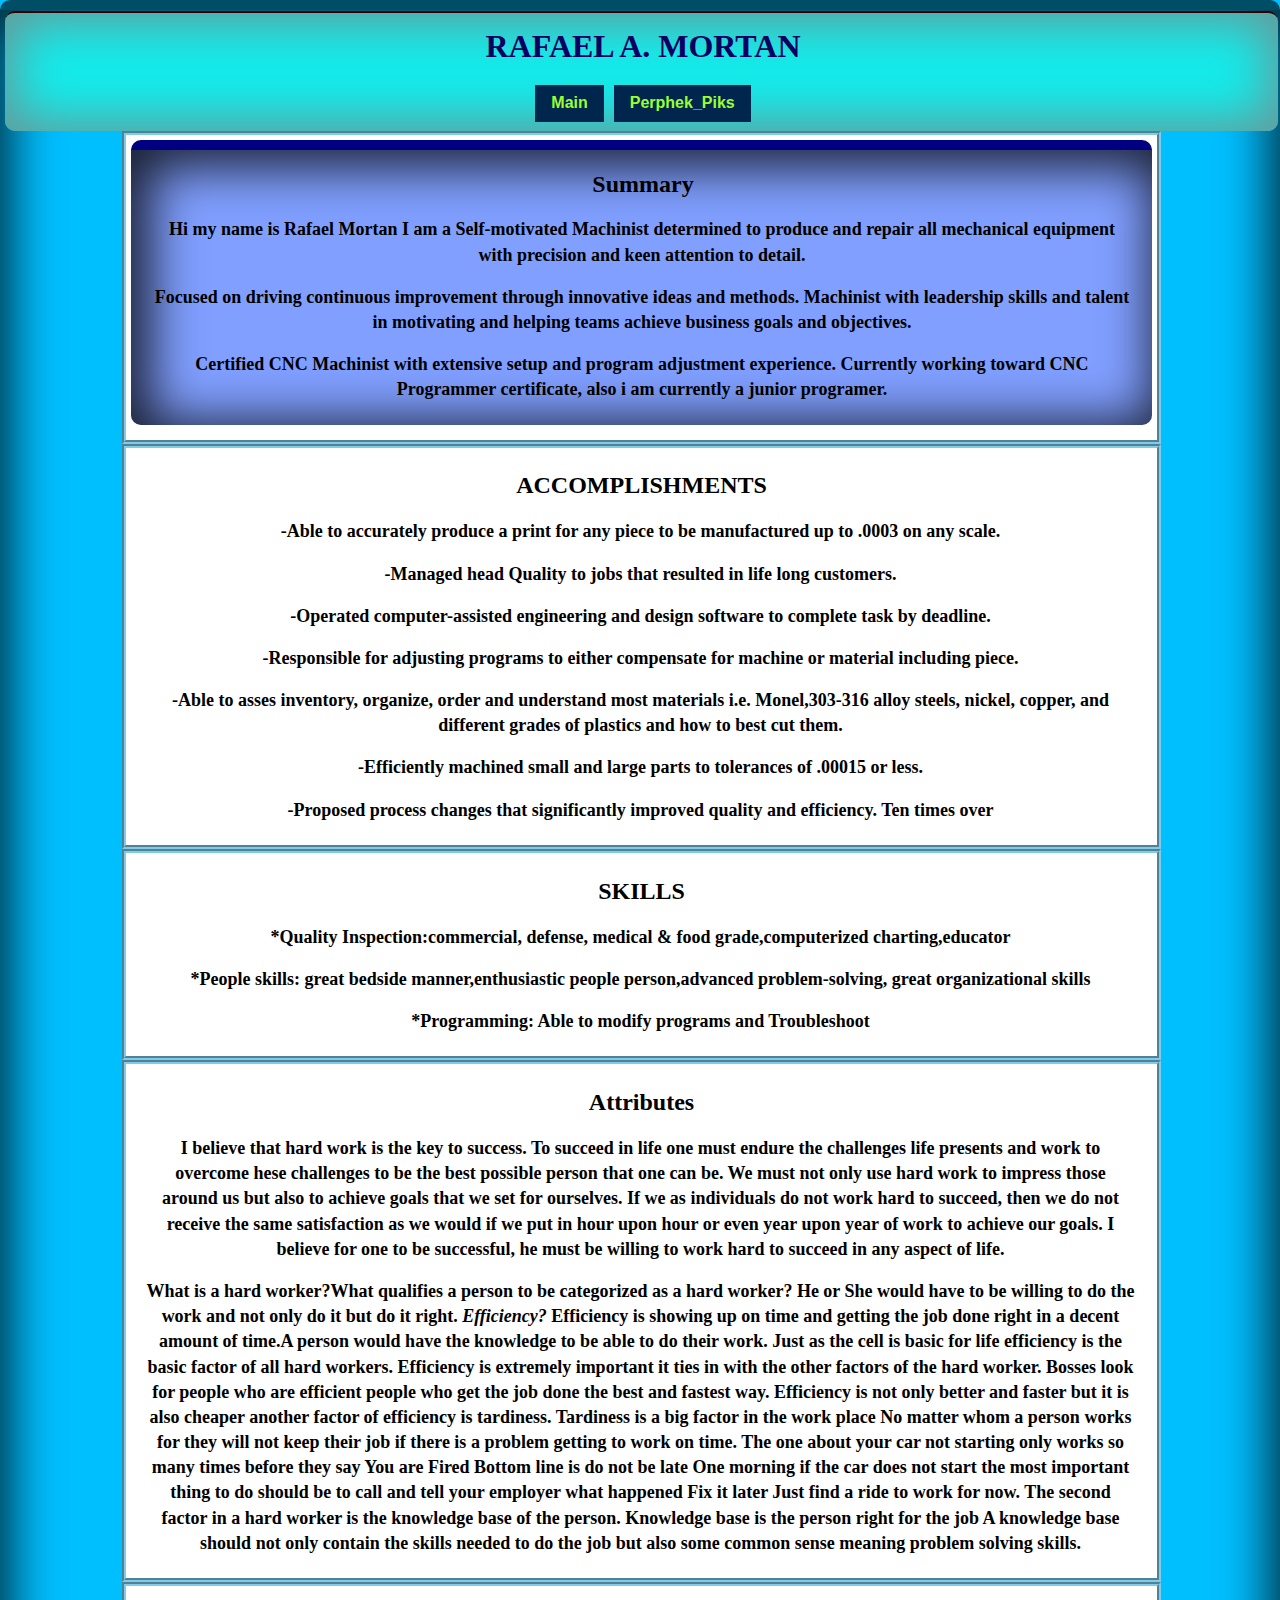
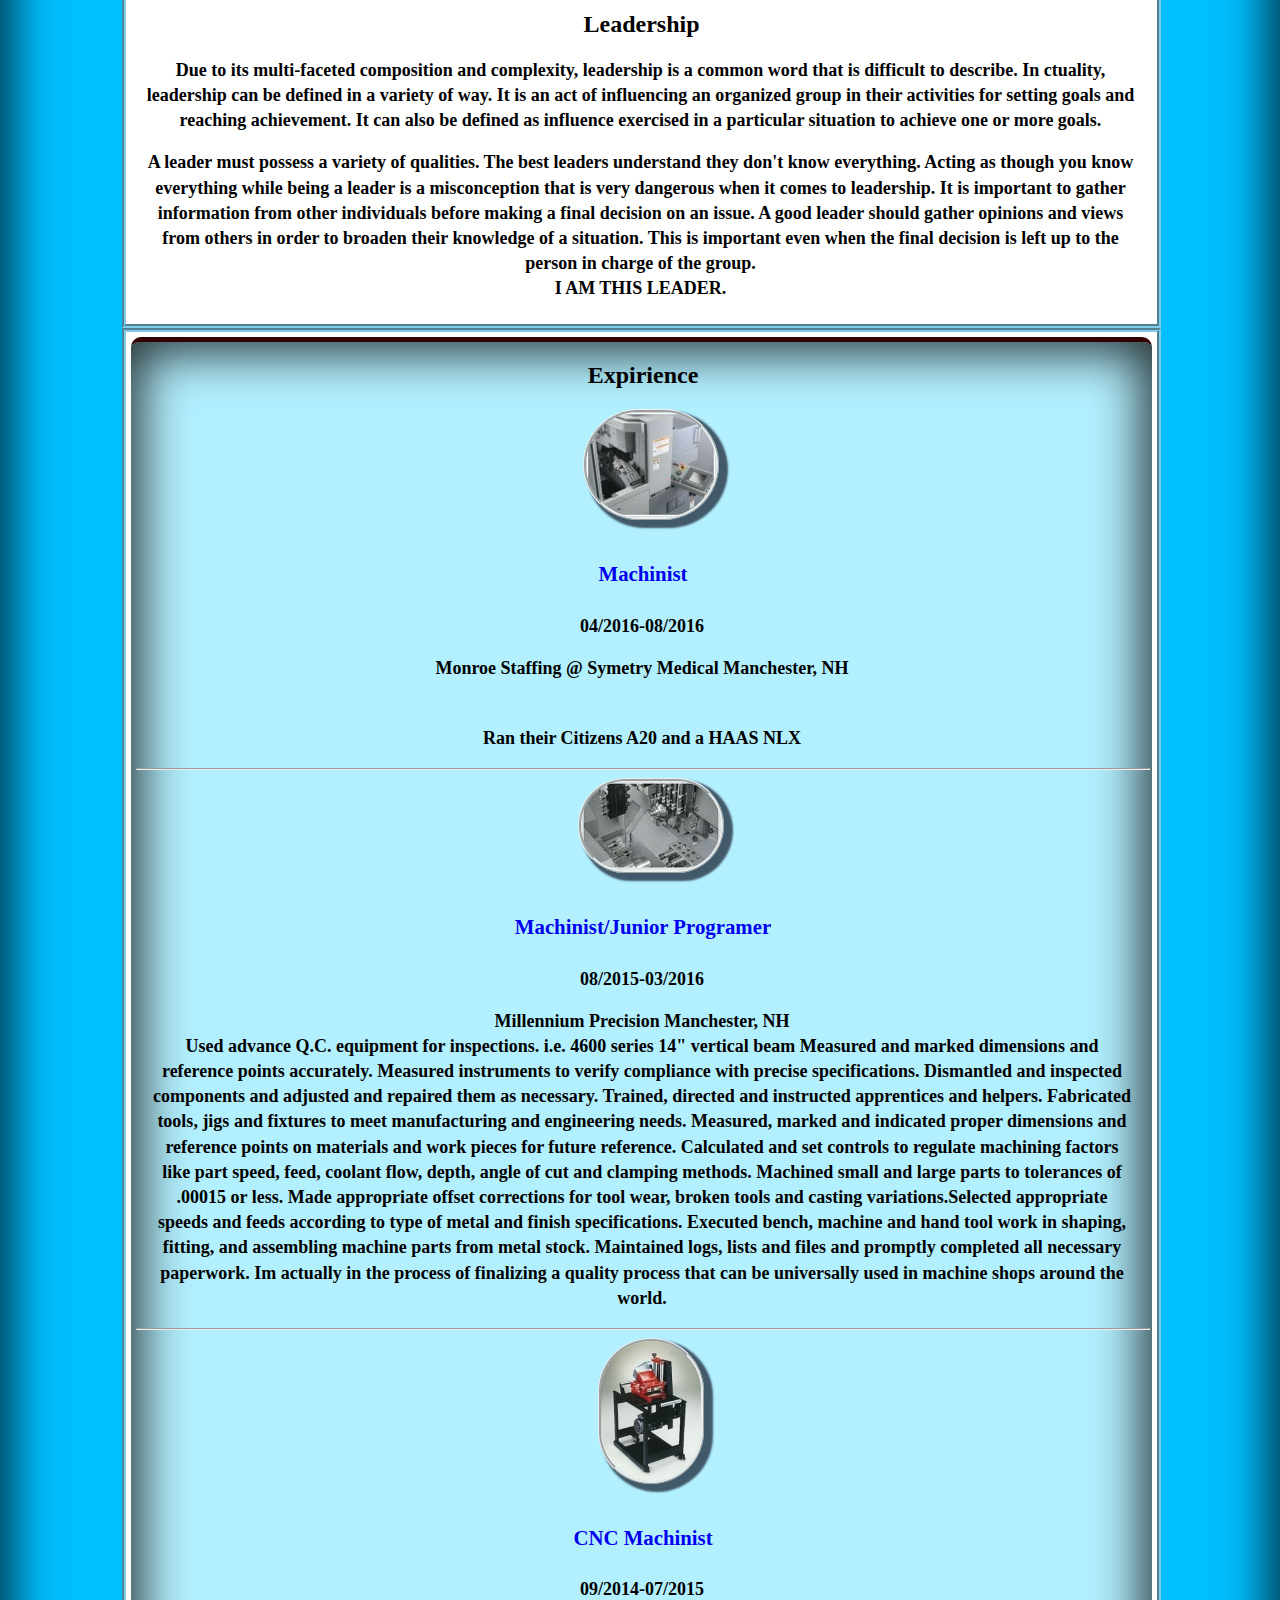
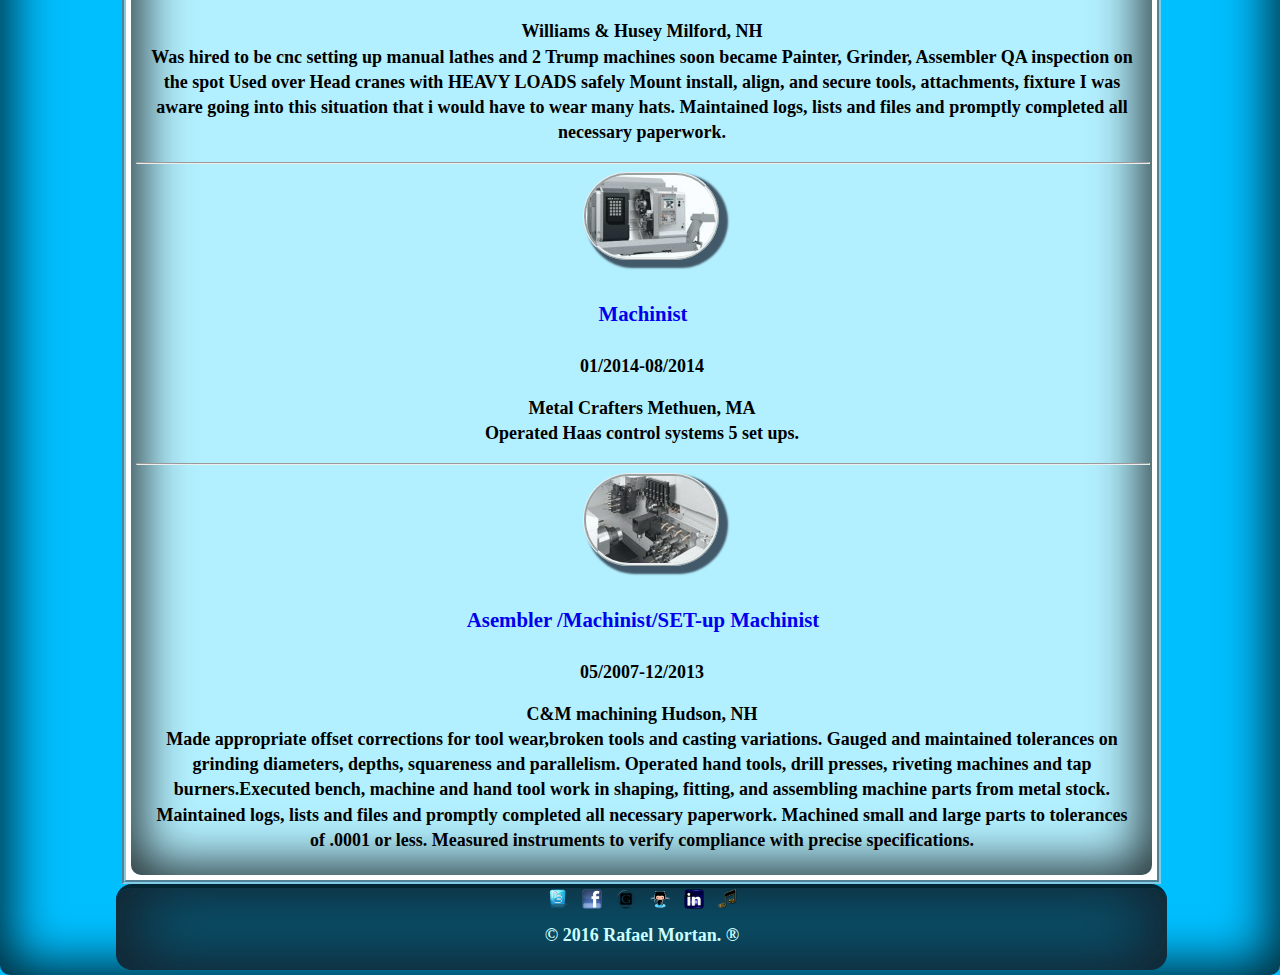
==== commit 397f4fed: "clean up" ====
--- a/index.html
+++ b/index.html
@@ -14,8 +14,8 @@
             <h1><stong>RAFAEL A. MORTAN</stong></h1>
              <nav>
                <ul>
-                  <li class="button"><a href="index.html" class="selected">Main</a></li>
-                  <li class="button"><a href="http://jabaltorres.com/demos/dls/style.php">@capitalJ</a></li>
+                  <li class="button"><a href="index.html" class="selected">Main</a></li>                  
+                  <li class="button"><a href="https://spark.adobe.com/page/hqfQyzuI1ksko/" class="selected">Perphek_Piks</a></li>
                 </ul>
              </nav>                     
          </header>
@@ -33,10 +33,8 @@
                   experience. Currently working toward CNC Programmer certificate, also i 
                   am currently a junior programer.
                </p>
-            </article>
-             
-             <div class="mildstyle">
-            <article>
+               </section>
+               <section>           
               <h2>ACCOMPLISHMENTS</h2>
                   <p>-Able to accurately produce a print for any piece to be manufactured up to .0003 on any scale.
                   </p>                                
@@ -51,21 +49,18 @@
                   <p>-Efficiently machined small and large parts to tolerances of .00015 or less.
                   </p>
                   <p>-Proposed process changes that significantly improved quality and efficiency. Ten times over 
-                  </p>                
-            </article>
-              </div>
-              <div class="wildstyle">
-            <article>
-              <h2>SKILLS</h2>
+                  </p>
+            </section>
+            <section>          
+              <h2>SKILLS</h2>            
                <p>*Quality Inspection:commercial,
                defense,
                medical & food grade,computerized charting,educator </p>
                <p>*People skills: great bedside manner,enthusiastic people person,advanced problem-solving, great organizational skills</p>
                <p>*Programming: Able to modify programs and Troubleshoot</p>               
-            </article>
-             
-             <div class="mildstyle">
-            <article>
+            </article> 
+            </section>
+            <section>         
               <h2>Attributes</h2>
                <p>I believe that hard work is the key to success. To succeed in 
                   life one must endure the challenges life presents and work to overcome
@@ -98,25 +93,16 @@
                   should not only contain the skills needed to do the job but also some 
                   common sense meaning problem solving skills.               
                </p>
-              
-              <div class="wildstyle">                        
+             </section>
+             <section>                                     
               <h2>Leadership</h2>
                <p>Due to its multi-faceted composition and complexity, leadership is a common word that is difficult to describe. In ctuality, leadership can be defined in a variety of way. It is an act of influencing an organized group in their activities for setting goals and reaching achievement. It can also be defined as influence exercised in a particular situation to achieve one or more goals. 
                </p>
                <p>A leader must possess a variety of qualities. The best leaders understand they don't know everything. Acting as though you know everything while being a leader is a misconception that is very dangerous when it comes to leadership. It is important to gather information from other individuals before making a final decision on an issue. A good leader should gather opinions and views from others in order to broaden their knowledge of a situation. This is important even when the final decision is left up to the person in charge of the group.<br>I AM THIS LEADER.
                </p>
             </article>
-             <a href="https://rmortan.github.io/picture_portfolio/"><img class="profile-photo" id="img" src="img/IMG_0354.jpg"></a>
-             <a href=""><img class="profile-photo" id="img" src="img/Telephone1.jpg"></a>
-             <a href=""><img class="profile-photo" id="img" src="img/email1.jpg"></a>
-             <a href=""><img class="profile-photo" id="img" src="img/street1.jpg"></a>                    
-             <a href=""><img class="profile-photo" id="img" src="img/facebook1.jpg"></a>
-             <a href=""><img class="profile-photo" id="img" src="img/IMG_0086.jpg"></a>                        
-               <aside>
-                   <h2><q>Yesterday is not ours to recover, but tommorow is ours to<em>WIN</em> or <em>LOSE</em></q></h2>
-                   <p><small>By:Lyndon B. Jhonson</small></p>
-               </aside>   
-            </article>
+             
+            
             </section>
             </div>
             <section>
@@ -213,13 +199,15 @@
                 </article>
                 </section>                    
                      <footer class="footerstyle">
-                      <a href="http://twitter.com/rmortan"><img src="img/twitter1.png" alt="Twitter Logo" class="social-icon"></a>
+                      <a href="http://twitter.com/rmortan5"><img src="img/twitter1.png" alt="Twitter Logo" class="social-icon"></a>
                       <a href="http://facebook.com/rafaelmortan"><img src="img/facebook1.png" alt="Facebook Logo" class="social-icon">
                       </a>
-                      <a href="http://twitter.com/rmortan"><img src="img/google.png" alt="Twitter Logo" class="social-icon"></a>
-                      <a href="http://facebook.com/rafaelmortan"><img src="img/github-logo.png" alt="Facebook Logo" class="social-icon">
-                      </a>
-                       <a href="https://www.linkedin.com/in/rafael-mortan/"><img src="img/musicnote.png" alt="Music Note Logo" class="social-icon">
+                      <a href="mailto:01rmortan5@gmail.com"><img src="img/google.png" alt="google Logo" class="social-icon"></a>
+                      <a href="https://rmortan.github.io/laketahoe_project/"><img src="img/github-logo.png" alt="GitHub Logo" class="social-icon">
+                      </a>
+                      <a href="https://www.linkedin.com/in/rafael-mortan/"><img src="img/Linkedin.png" alt="Linkedin Logo" class="social-icon">
+                      </a>
+                      <a href="https://www.perfectlydirt.com"><img src="img/musicnote.png" alt="Music Note Logo" class="social-icon">
                       </a>
                         <p>&copy; 2016 Rafael Mortan. &circledR; </p>
                      </footer>
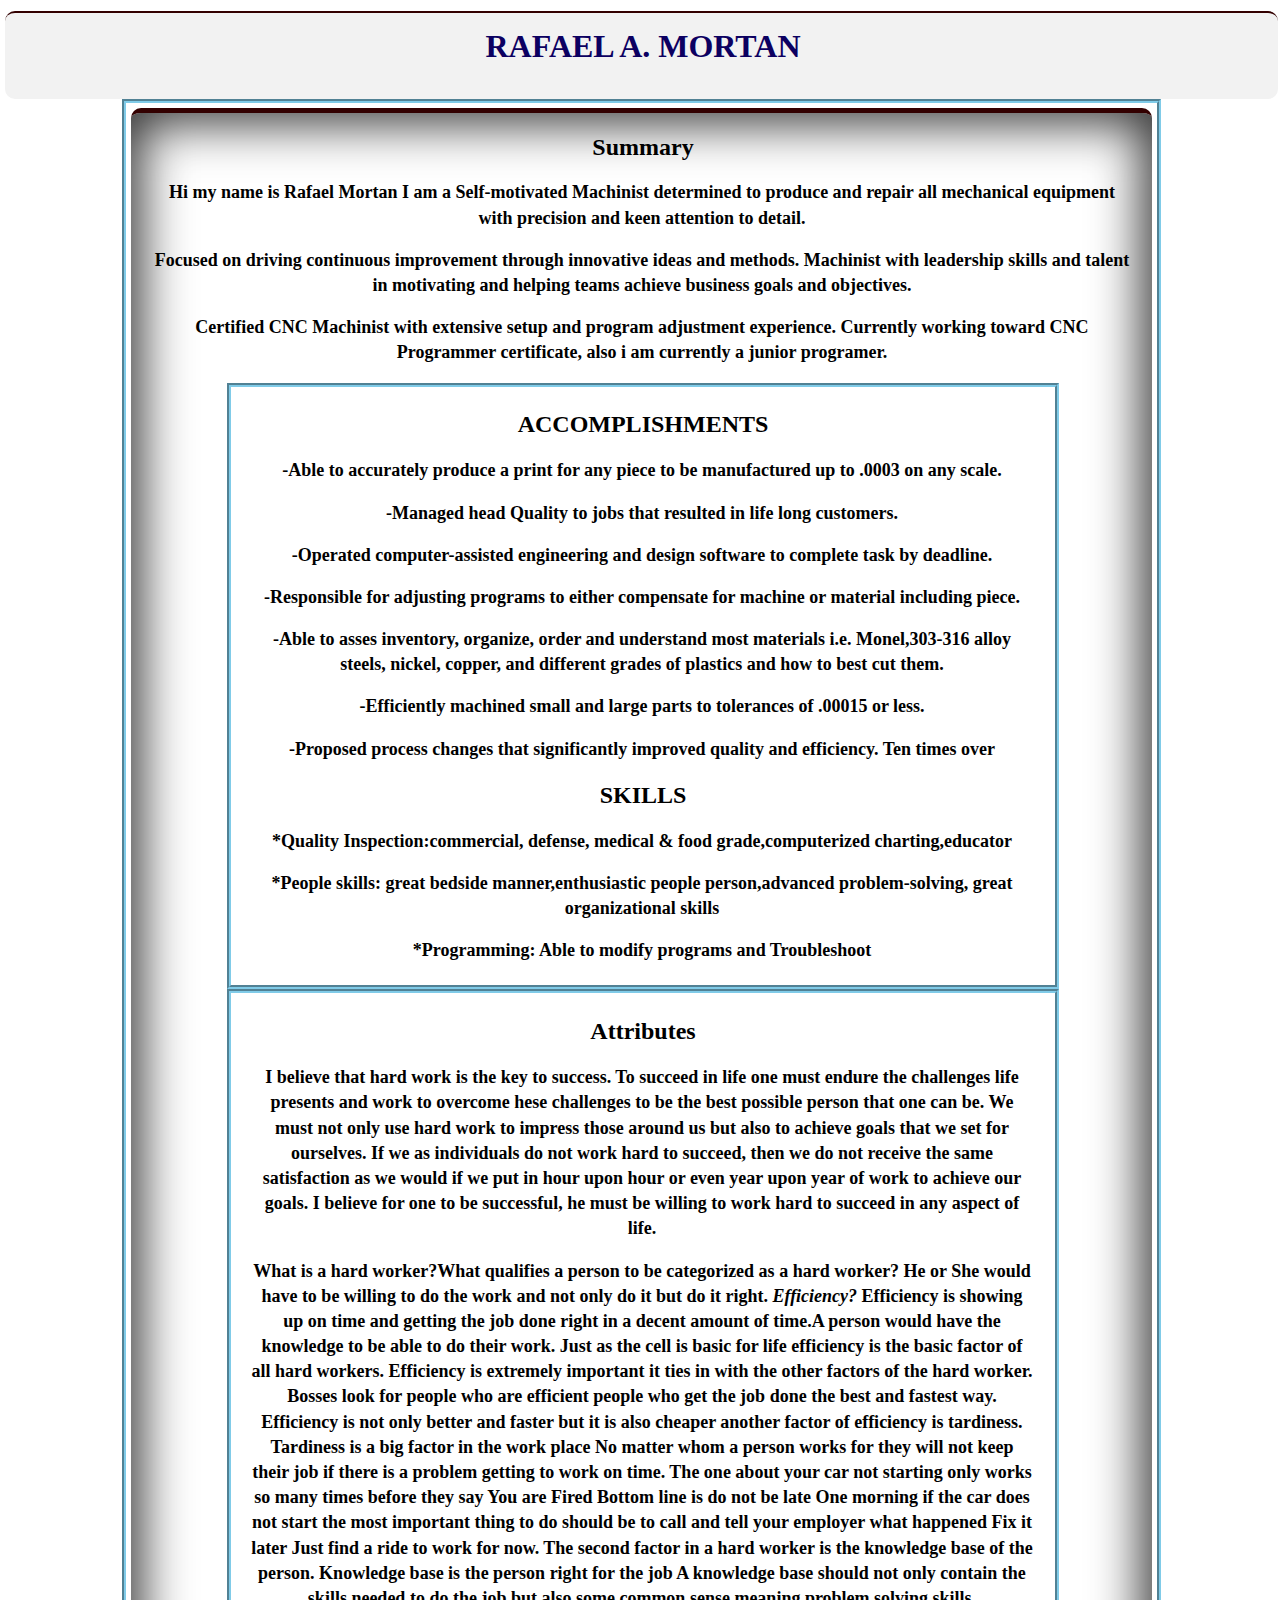
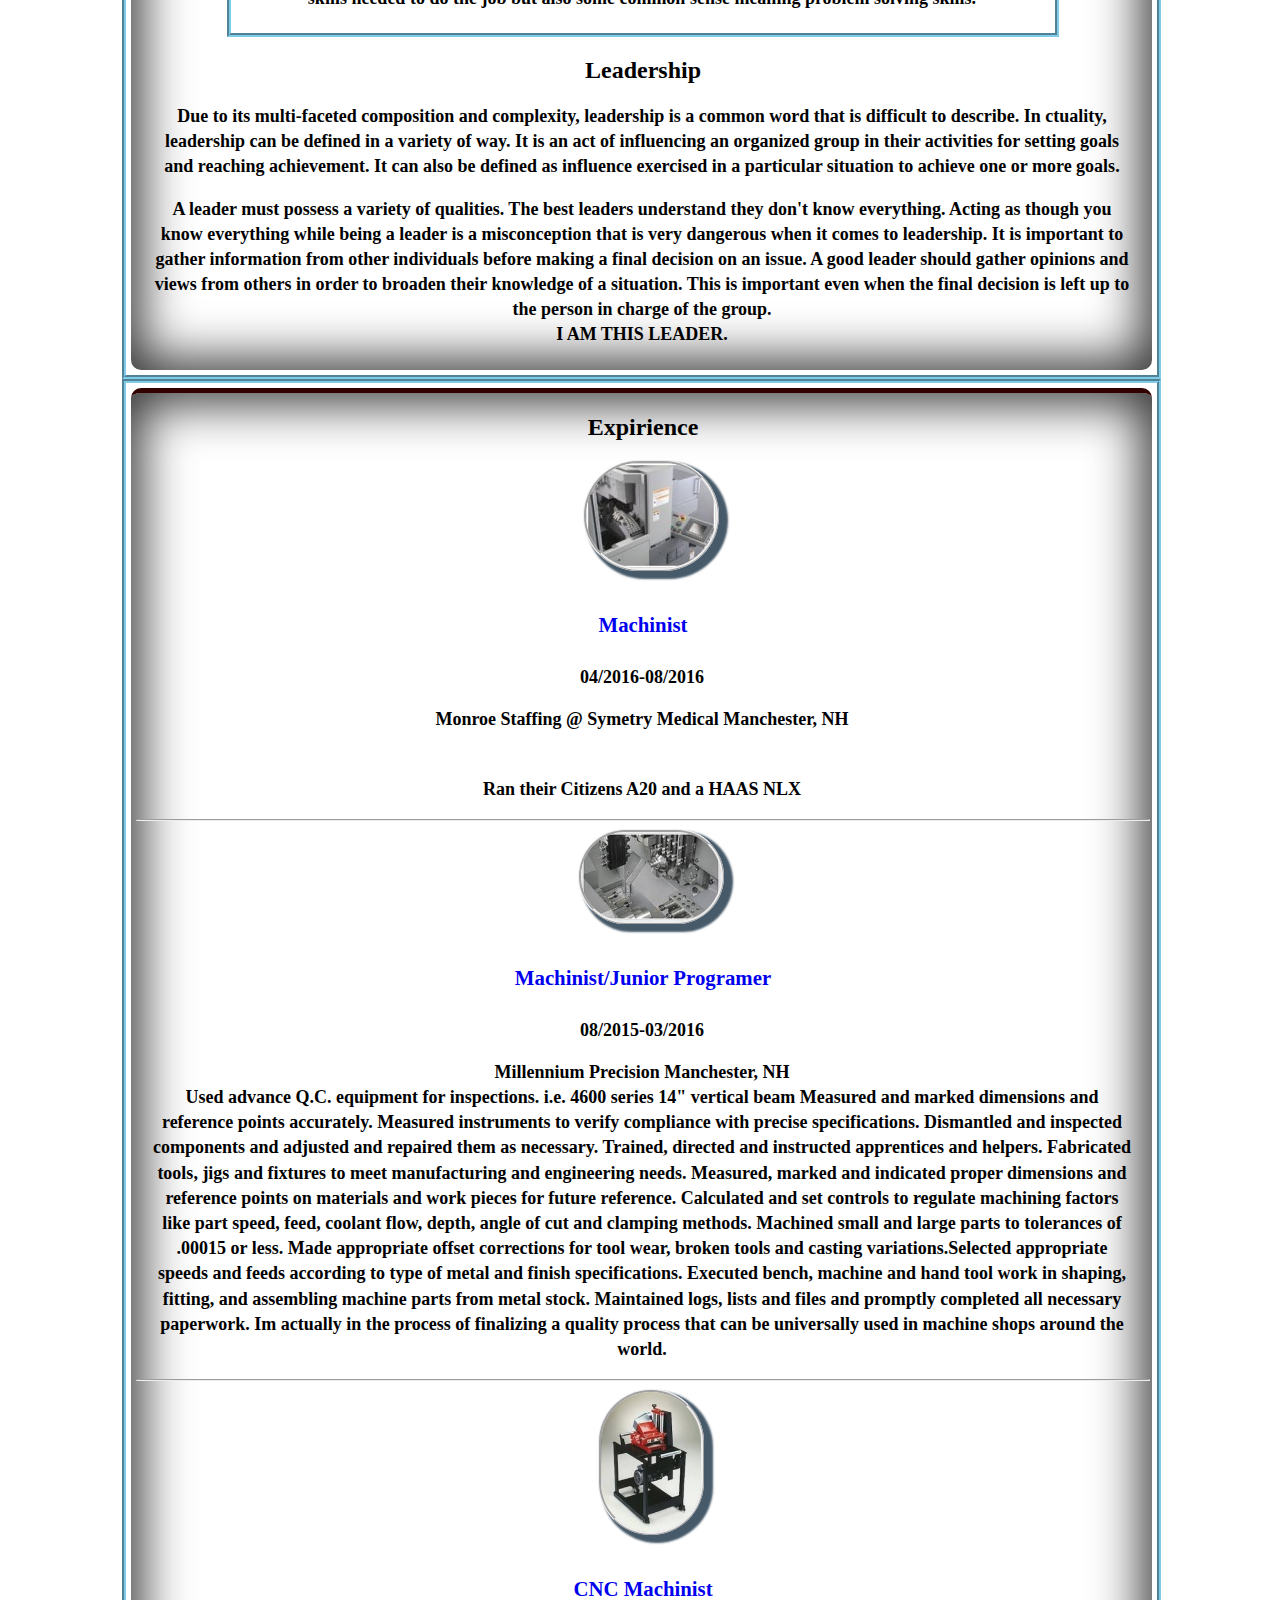
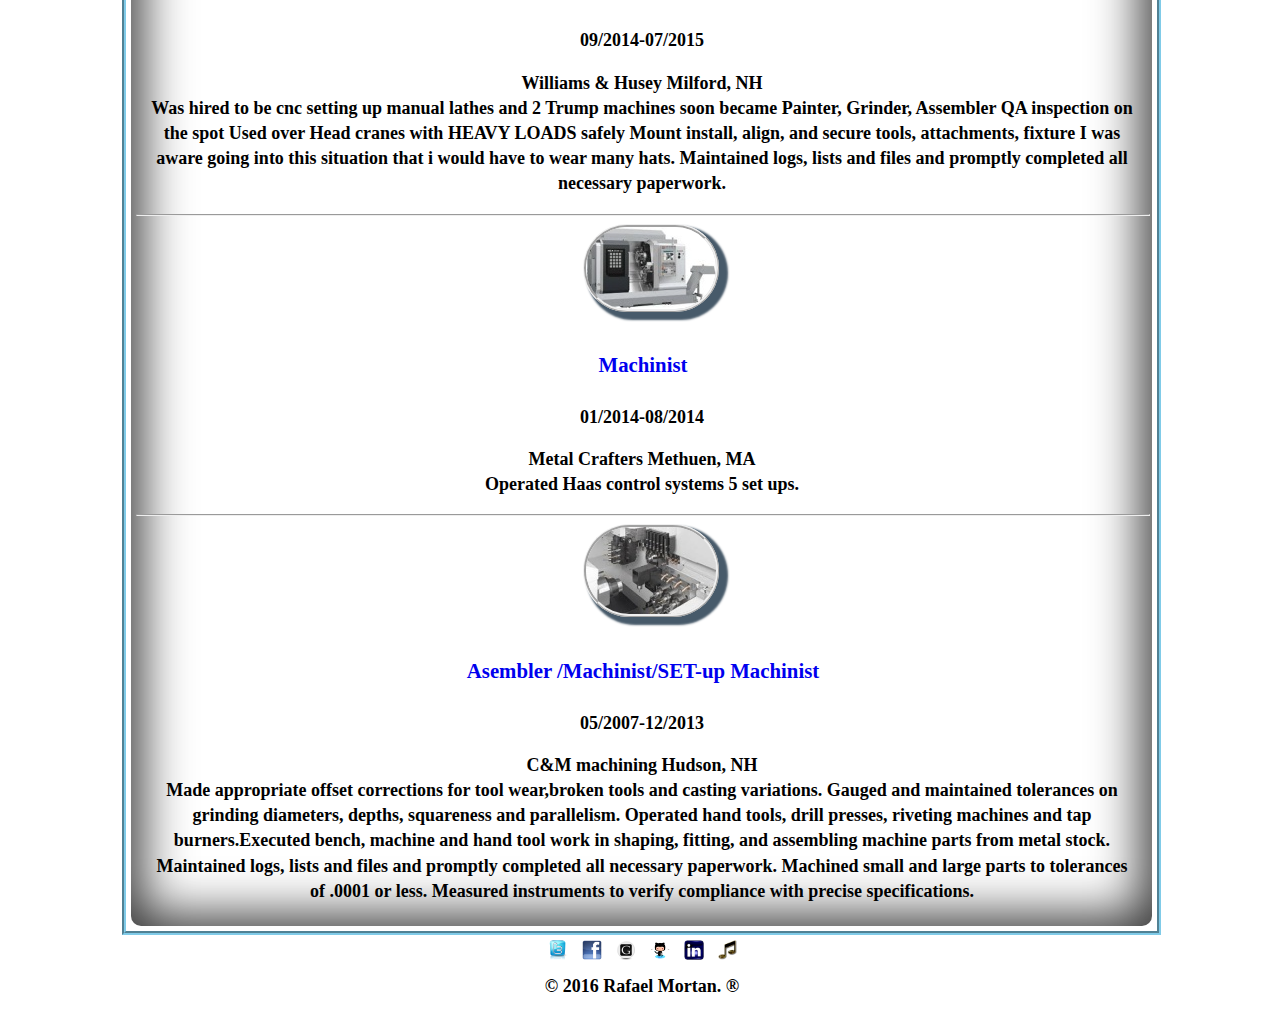
==== commit 0aee1ccc: "000.1`" ====
--- a/index.html
+++ b/index.html
@@ -11,17 +11,11 @@
     </head>
         <body class="bodystyle">
          <header class="headstyle">           
-            <h1><stong>RAFAEL A. MORTAN</stong></h1>
-             <nav>
-               <ul>
-                  <li class="button"><a href="index.html" class="selected">Main</a></li>                  
-                  <li class="button"><a href="https://spark.adobe.com/page/hqfQyzuI1ksko/" class="selected">Perphek_Piks</a></li>
-                </ul>
-             </nav>                     
+            <h1><stong>RAFAEL A. MORTAN</stong></h1>             
          </header>
            <section>
             <article>
-             <div class="wildstyle"><article class="">
+             <div class="flydstyle"><article class="">
               <h2>Summary</h2>                                          
                <p>Hi my name is Rafael Mortan I am a Self-motivated Machinist determined 
                   to produce and repair all mechanical equipment with precision and keen 
@@ -33,7 +27,7 @@
                   experience. Currently working toward CNC Programmer certificate, also i 
                   am currently a junior programer.
                </p>
-               </section>
+               
                <section>           
               <h2>ACCOMPLISHMENTS</h2>
                   <p>-Able to accurately produce a print for any piece to be manufactured up to .0003 on any scale.
@@ -50,8 +44,7 @@
                   </p>
                   <p>-Proposed process changes that significantly improved quality and efficiency. Ten times over 
                   </p>
-            </section>
-            <section>          
+                    
               <h2>SKILLS</h2>            
                <p>*Quality Inspection:commercial,
                defense,
@@ -59,7 +52,7 @@
                <p>*People skills: great bedside manner,enthusiastic people person,advanced problem-solving, great organizational skills</p>
                <p>*Programming: Able to modify programs and Troubleshoot</p>               
             </article> 
-            </section>
+            
             <section>         
               <h2>Attributes</h2>
                <p>I believe that hard work is the key to success. To succeed in 
@@ -93,22 +86,20 @@
                   should not only contain the skills needed to do the job but also some 
                   common sense meaning problem solving skills.               
                </p>
-             </section>
-             <section>                                     
+             </section>                                                 
               <h2>Leadership</h2>
                <p>Due to its multi-faceted composition and complexity, leadership is a common word that is difficult to describe. In ctuality, leadership can be defined in a variety of way. It is an act of influencing an organized group in their activities for setting goals and reaching achievement. It can also be defined as influence exercised in a particular situation to achieve one or more goals. 
                </p>
                <p>A leader must possess a variety of qualities. The best leaders understand they don't know everything. Acting as though you know everything while being a leader is a misconception that is very dangerous when it comes to leadership. It is important to gather information from other individuals before making a final decision on an issue. A good leader should gather opinions and views from others in order to broaden their knowledge of a situation. This is important even when the final decision is left up to the person in charge of the group.<br>I AM THIS LEADER.
                </p>
-            </article>
-             
-            
+            </article>          
             </section>
             </div>
             <section>
             <div>
              <article>
-              <div class="flydstyle"><h2>Expirience</h2>      
+              <div class="flydstyle">
+              <h2>Expirience</h2>      
                  <span class="">
                   <a class="" href="https://gist.github.com/capitalJT/2c78cdf407f8e8acd960" target="_blank"></a></span>
                    <div class="">
--- a/css/main.css
+++ b/css/main.css
@@ -1,10 +1,10 @@
 @font-face {
     font-family: 'winterthurcondenseditalic' 'bitstream_vera_serifbold' 'sansationbold_italic';
     src: url('WinterthurCondensedOblique-webfont. 'Sansation-BoldItalic-webfont. 'VeraSerif-Bold-webfont.eot');
-    src: url('WinterthurCondensedOblique-webfont. 'Sansation-BoldItalic-webfont. 'VeraSerif-Bold-webfont.eot?#iefix') format('embedded-opentype'),
-         url('WinterthurCondensedOblique-webfont. 'Sansation-BoldItalic-webfont. 'VeraSerif-Bold-webfont.woff') format('woff'),
-         url('WinterthurCondensedOblique-webfont. 'Sansation-BoldItalic-webfont. 'VeraSerif-Bold-webfont.ttf') format('truetype'),
-         url('WinterthurCondensedOblique-webfont.svg#winterthurcondenseditalic' 'bitstream_vera_serifbold' 'sansationbold_italic') format('svg');
+    src: url('WinterthurCondensedOblique-webfont. 'Sansation-BoldItalic-webfont. 'VeraSerif-Bold-webfont.eot?#iefix') format('embedded-opentype');
+    src: url('WinterthurCondensedOblique-webfont. 'Sansation-BoldItalic-webfont. 'VeraSerif-Bold-webfont.woff') format('woff');
+    src: url('WinterthurCondensedOblique-webfont. 'Sansation-BoldItalic-webfont. 'VeraSerif-Bold-webfont.ttf') format('truetype');
+    src: url('WinterthurCondensedOblique-webfont.svg#winterthurcondenseditalic' 'bitstream_vera_serifbold' 'sansationbold_italic') format('svg');
     font-weight: normal;
     font-style: normal;
 
@@ -23,11 +23,11 @@
   text-align: center;
   text-decoration: none;
   padding: 1px 2px 5px 5px;
-  border-top: 10px solid #004d66;
+  border-top: 10px solid #fff;
   margin: 0px 0px 0px;
-  background: #00bfff url('../img/') no-repeat center;
-  background-size: cover;
-  box-shadow: inset 0 0 50px 10px rgba(0,0,0, .8);
+  background: #fff url('../img/') no-repeat center;
+  background-size: cover;
+  box-shadow: inset 0 0 0px 0px rgba(0,0,0, .8);
   border-radius: 10px;
 }
 .headstyle {
@@ -37,9 +37,9 @@
   padding: 1px 2px 5px 5px;
   border-top: 2px solid #330000;
   margin: 0px 0px 0px 0px;
-  background: #13ecec url('../img/') no-repeat center;
-  background-size: cover;
-  box-shadow: inset 0 0 50px 10px  rgba(115, 140, 140, 0.89);
+  background: #f2f2f2 url('../img/') no-repeat center;
+  background-size: cover;
+  box-shadow: inset 0 0 0px 0px  rgba(115, 140, 140, 0.89);
   border-radius: 10px;
 }
 h1 {
@@ -103,6 +103,9 @@
 a:hover {
   color:  #ffff99;
 }
+a:visited {
+  color: #8080ff;
+}
 nav a {
     color: #99ff33;
 }
@@ -112,11 +115,9 @@
   padding: 1px 2px 5px 5px;
   border-top: 10px solid #000080;
   margin: 0px 0px 10px 0px;
-  background: #809fff url('../img/') no-repeat center;
-  background-size: cover;
-  box-shadow: inset 10px 7px 50px 10px rgba(0,0,0, .8);
-  border-radius: 10px;
-}
+  background: #fff url('../img/') no-repeat center;
+  background-size: cover;
+ }
 
 #wrapper {
 	max-width: 980px;
@@ -176,7 +177,7 @@
   padding: 1px 2px 5px 5px;
   border-top: 10px solid #004d66;
   margin: 0px 0px 0px 0px;
-  background: #00bfff url('../img/') no-repeat center;
+  background: #fff url('../img/') no-repeat center;
   background-size: cover;
   box-shadow: inset 0 0 50px 10px rgba(0,0,0, .8);
   border-radius: 10px;
@@ -187,7 +188,7 @@
   padding: 1px 2px 5px 5px;
   border-top: 5px solid #330000;
   margin: 0px 0px 0px 0px;
-  background: #b3f0ff url('../img/') no-repeat center;
+  background: #fff url('../img/') no-repeat center;
   background-size: cover;
   box-shadow: inset 0px 0px 50px 10px rgba(0,0,0, .8);
   border-radius: 10px;
@@ -200,7 +201,7 @@
   padding: 1px 2px 5px 5px;
   border-top: 2px solid #330000;
   margin: 0px 0px 0px 0px;
-  background: #80609f url('../img/') no-repeat center;
+  background: #fff url('../img/') no-repeat center;
   background-size: cover;
   box-shadow: inset 0 0 50px 10px  rgba(115, 140, 140, 0.89);
   border-radius: 10px;
@@ -213,7 +214,7 @@
   padding: 1px 2px 5px 5px;
   border-top: 10px solid #004d66;
   margin: 0px 0px 0px;
-  background: #00bfff url('../img/') no-repeat center;
+  background: #fff url('../img/') no-repeat center;
   background-size: cover;
   box-shadow: inset 0 0 50px 10px rgba(0,0,0, .8);
   border-radius: 10px;
@@ -223,11 +224,11 @@
   text-align: center;
   text-decoration: none;
   padding: 1px 2px 5px 5px;
-  border-top: 2px solid #330000;
-  margin: 0px 0px 0px 0px;
-  background: #13ecec url('../img/') no-repeat center;
-  background-size: cover;
-  box-shadow: inset 0 0 50px 10px  rgba(115, 140, 140, 0.89);
+  border-top: 2px solid #fff;
+  margin: 0px 0px 0px 0px;
+  background-color: #0000ff;
+  background-size: cover;
+  box-shadow: inset 0 0 0px 0px  rgba(115, 140, 140, 0.89);
   border-radius: 10px;
 }
 .social-icon {
@@ -265,15 +266,13 @@
 BOTTOM
 *****************************/
 .footerstyle {
-  color: #ccffff;
-  text-align: center;
-  padding: 1px 2px 5px 5px;
-  border-top: 4px solid #002633;
+  color: black;
+  text-align: center;
+  padding: 1px 2px 5px 5px;
+  border-top: 4px solid #fff;
   margin: auto;
-  background: #007399 ;
-  background-size: cover;
-  box-shadow: inset 2px -4px 58px 24px rgba(20,30,40, .9);
-  border-radius: 16px;
+  background: #fff ;
+  background-size: cover;
   width: 82%;  
   clear: both;
 }
@@ -320,6 +319,17 @@
   color: #FFFFFF;
   transition: background-color 300ms ease-out;
 }
+.blogstyle {
+  color: black;
+  text-align: center;
+  text-decoration: none;
+  padding: 1px 2px 5px 5px;
+  border-top: 10px solid #004d66;
+  margin: 0px 0px 0px;
+  background: #00bfff url('../img/') no-repeat center;
+  background-size: cover;
+  box-shadow: inset 0 0 50px 10px rgba(0,0,0, .8);
+  border-radius: 10px;
 }
 
 
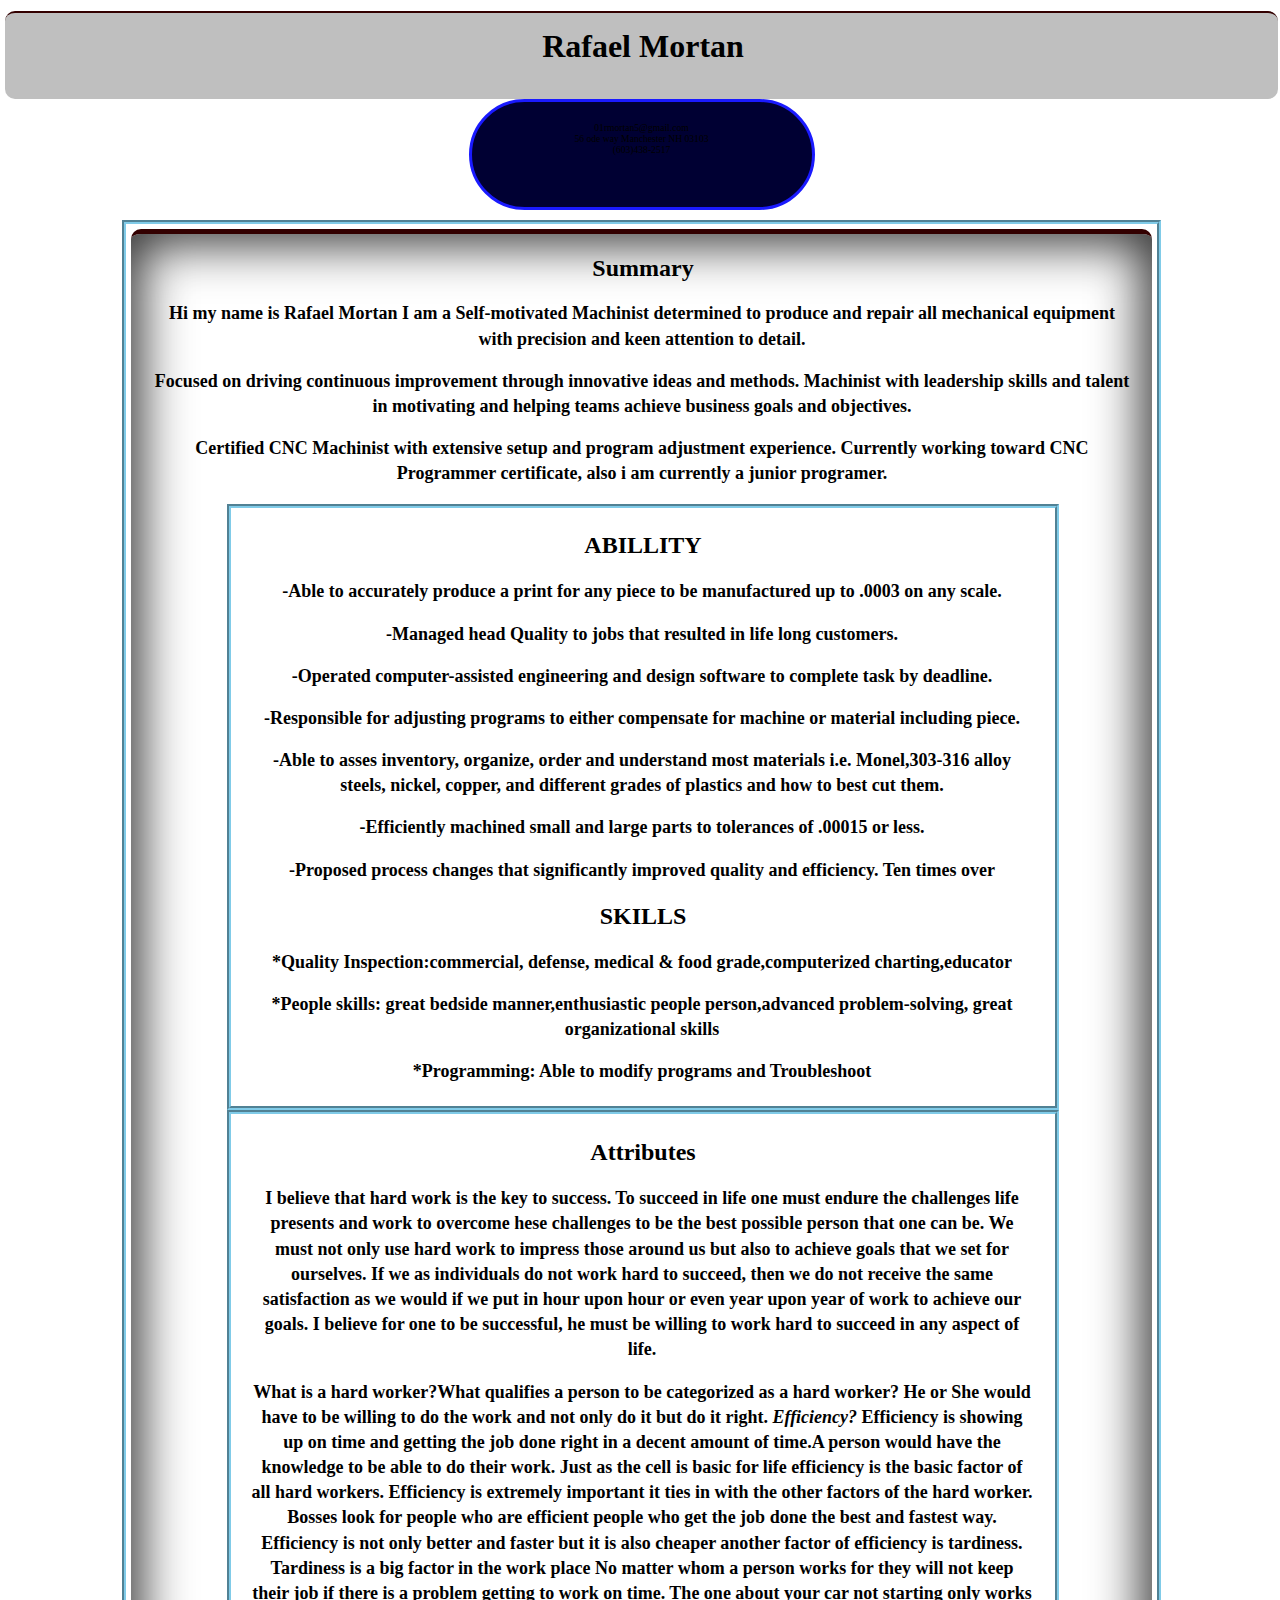
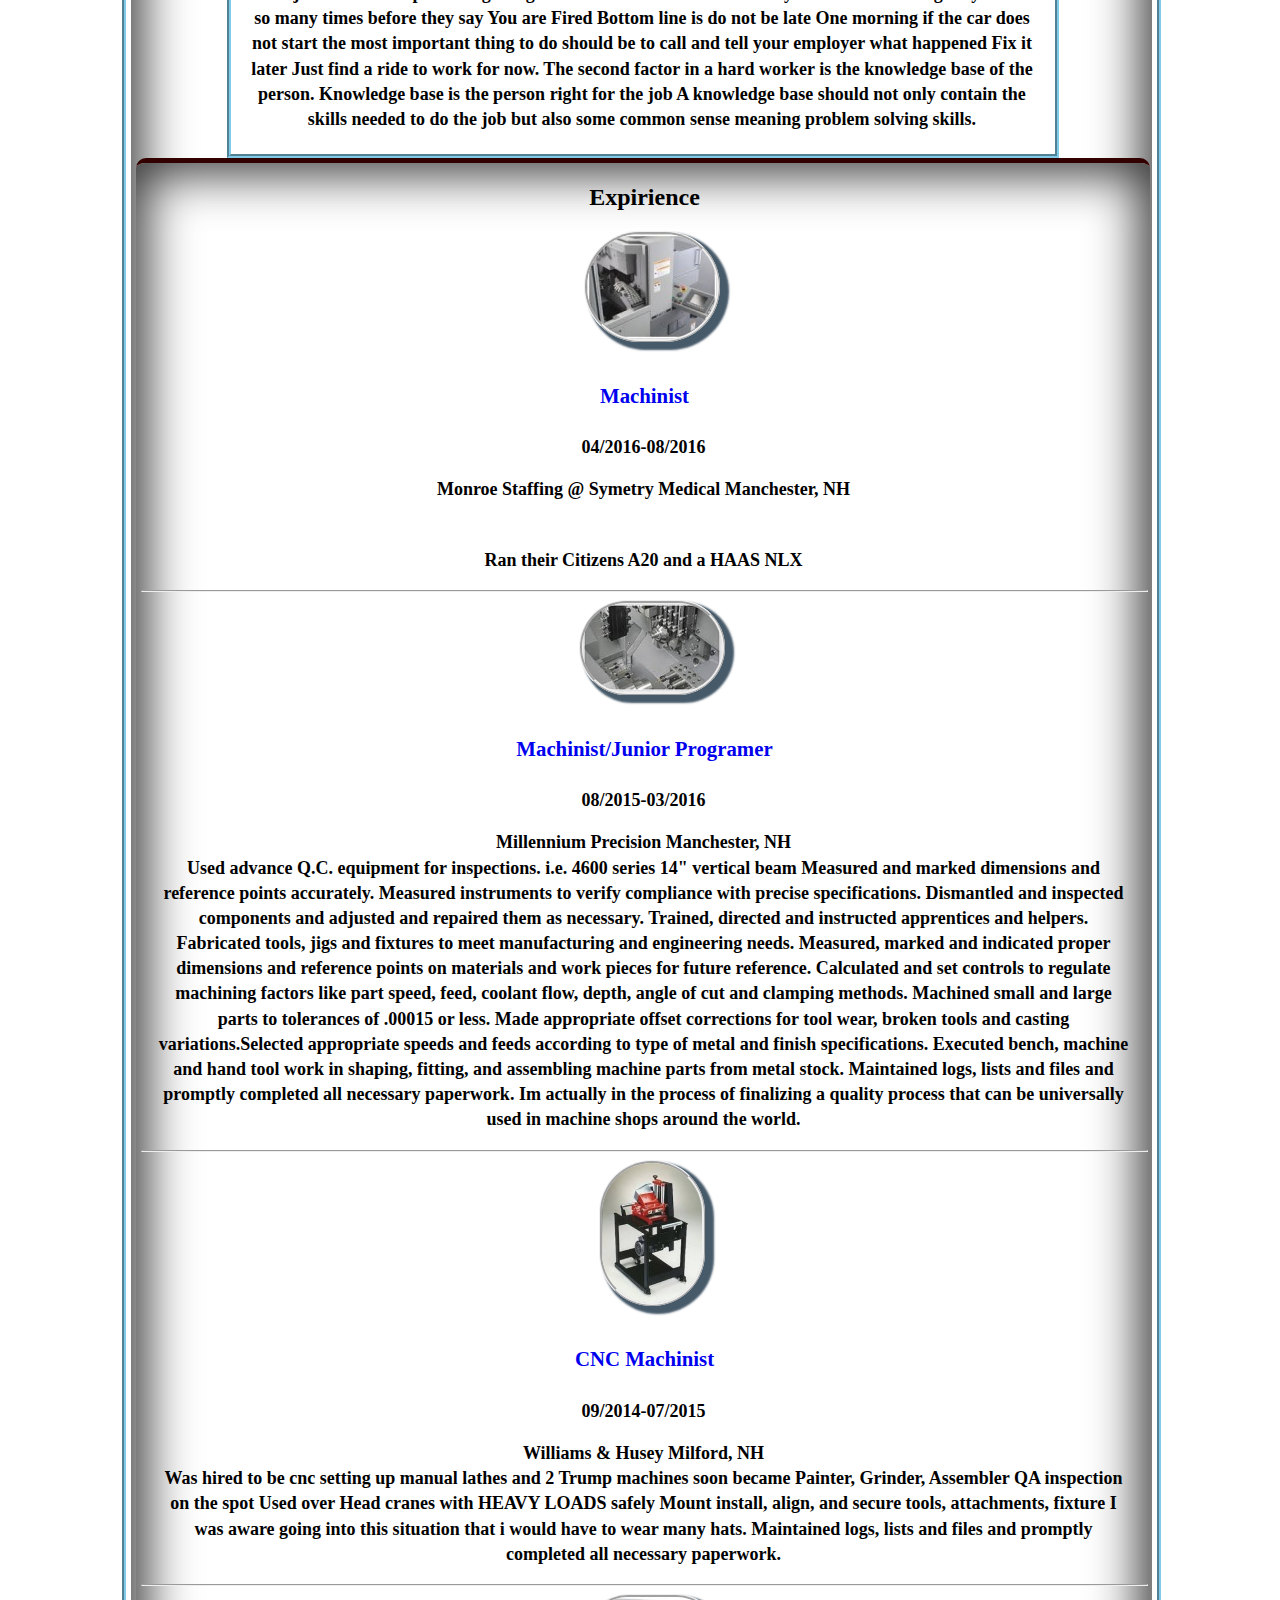
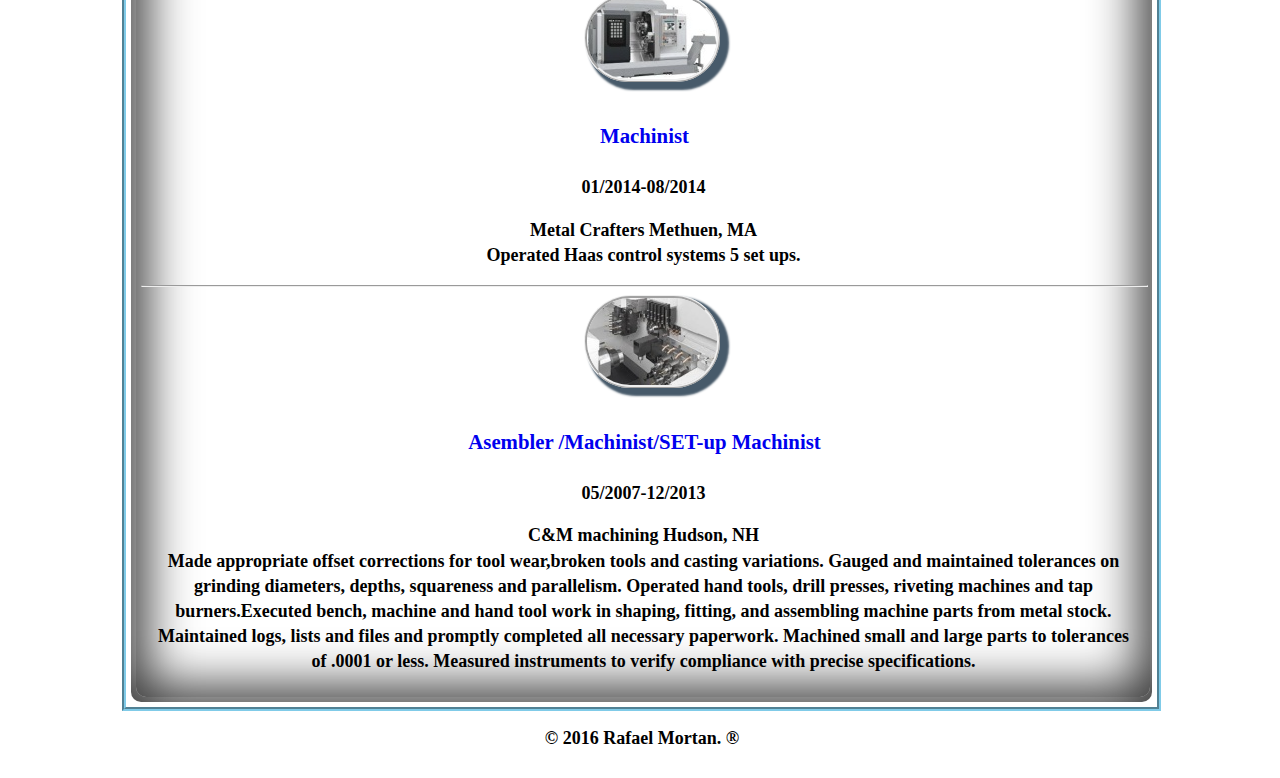
==== commit 9db75e0d: ".001" ====
--- a/index.html
+++ b/index.html
@@ -11,8 +11,15 @@
     </head>
         <body class="bodystyle">
          <header class="headstyle">           
-            <h1><stong>RAFAEL A. MORTAN</stong></h1>             
+            <h1>
+              <span class="first-name">Rafael</span>
+              <span class="last-name">Mortan</span>
+            </h1>
+
          </header>
+          <aside>01rmortan5@gmail.com<br>
+           56 ode way Manchester NH 03103<br>(603)438-2517
+          </aside>
            <section>
             <article>
              <div class="flydstyle"><article class="">
@@ -29,7 +36,7 @@
                </p>
                
                <section>           
-              <h2>ACCOMPLISHMENTS</h2>
+              <h2>ABILLITY</h2>
                   <p>-Able to accurately produce a print for any piece to be manufactured up to .0003 on any scale.
                   </p>                                
                   <p>-Managed  head Quality to jobs that resulted in life long customers.
@@ -86,16 +93,7 @@
                   should not only contain the skills needed to do the job but also some 
                   common sense meaning problem solving skills.               
                </p>
-             </section>                                                 
-              <h2>Leadership</h2>
-               <p>Due to its multi-faceted composition and complexity, leadership is a common word that is difficult to describe. In ctuality, leadership can be defined in a variety of way. It is an act of influencing an organized group in their activities for setting goals and reaching achievement. It can also be defined as influence exercised in a particular situation to achieve one or more goals. 
-               </p>
-               <p>A leader must possess a variety of qualities. The best leaders understand they don't know everything. Acting as though you know everything while being a leader is a misconception that is very dangerous when it comes to leadership. It is important to gather information from other individuals before making a final decision on an issue. A good leader should gather opinions and views from others in order to broaden their knowledge of a situation. This is important even when the final decision is left up to the person in charge of the group.<br>I AM THIS LEADER.
-               </p>
-            </article>          
-            </section>
-            </div>
-            <section>
+             </section>        
             <div>
              <article>
               <div class="flydstyle">
@@ -189,19 +187,8 @@
                    </div>
                 </article>
                 </section>                    
-                     <footer class="footerstyle">
-                      <a href="http://twitter.com/rmortan5"><img src="img/twitter1.png" alt="Twitter Logo" class="social-icon"></a>
-                      <a href="http://facebook.com/rafaelmortan"><img src="img/facebook1.png" alt="Facebook Logo" class="social-icon">
-                      </a>
-                      <a href="mailto:01rmortan5@gmail.com"><img src="img/google.png" alt="google Logo" class="social-icon"></a>
-                      <a href="https://rmortan.github.io/laketahoe_project/"><img src="img/github-logo.png" alt="GitHub Logo" class="social-icon">
-                      </a>
-                      <a href="https://www.linkedin.com/in/rafael-mortan/"><img src="img/Linkedin.png" alt="Linkedin Logo" class="social-icon">
-                      </a>
-                      <a href="https://www.perfectlydirt.com"><img src="img/musicnote.png" alt="Music Note Logo" class="social-icon">
-                      </a>
-                        <p>&copy; 2016 Rafael Mortan. &circledR; </p>
-                     </footer>
-                    
+                  <footer class="footerstyle">                      
+                    <p>&copy; 2016 Rafael Mortan. &circledR; </p>
+                  </footer>                    
         </body>
   </html>
--- a/css/main.css
+++ b/css/main.css
@@ -1,10 +1,5 @@
 @font-face {
-    font-family: 'winterthurcondenseditalic' 'bitstream_vera_serifbold' 'sansationbold_italic';
-    src: url('WinterthurCondensedOblique-webfont. 'Sansation-BoldItalic-webfont. 'VeraSerif-Bold-webfont.eot');
-    src: url('WinterthurCondensedOblique-webfont. 'Sansation-BoldItalic-webfont. 'VeraSerif-Bold-webfont.eot?#iefix') format('embedded-opentype');
-    src: url('WinterthurCondensedOblique-webfont. 'Sansation-BoldItalic-webfont. 'VeraSerif-Bold-webfont.woff') format('woff');
-    src: url('WinterthurCondensedOblique-webfont. 'Sansation-BoldItalic-webfont. 'VeraSerif-Bold-webfont.ttf') format('truetype');
-    src: url('WinterthurCondensedOblique-webfont.svg#winterthurcondenseditalic' 'bitstream_vera_serifbold' 'sansationbold_italic') format('svg');
+    
     font-weight: normal;
     font-style: normal;
 
@@ -37,7 +32,7 @@
   padding: 1px 2px 5px 5px;
   border-top: 2px solid #330000;
   margin: 0px 0px 0px 0px;
-  background: #f2f2f2 url('../img/') no-repeat center;
+  background: #bfbfbf url('../img/') no-repeat center;
   background-size: cover;
   box-shadow: inset 0 0 0px 0px  rgba(115, 140, 140, 0.89);
   border-radius: 10px;
@@ -55,7 +50,7 @@
 }
 header h1 {
   font-family: 'Sansation-BoldItalic';
-  color: #0C0061;
+  color: black;
 }
 ul,
 ol {
@@ -113,7 +108,7 @@
   color: black;
   text-align: center;
   padding: 1px 2px 5px 5px;
-  border-top: 10px solid #000080;
+  border-top: 10px solid #black;
   margin: 0px 0px 10px 0px;
   background: #fff url('../img/') no-repeat center;
   background-size: cover;
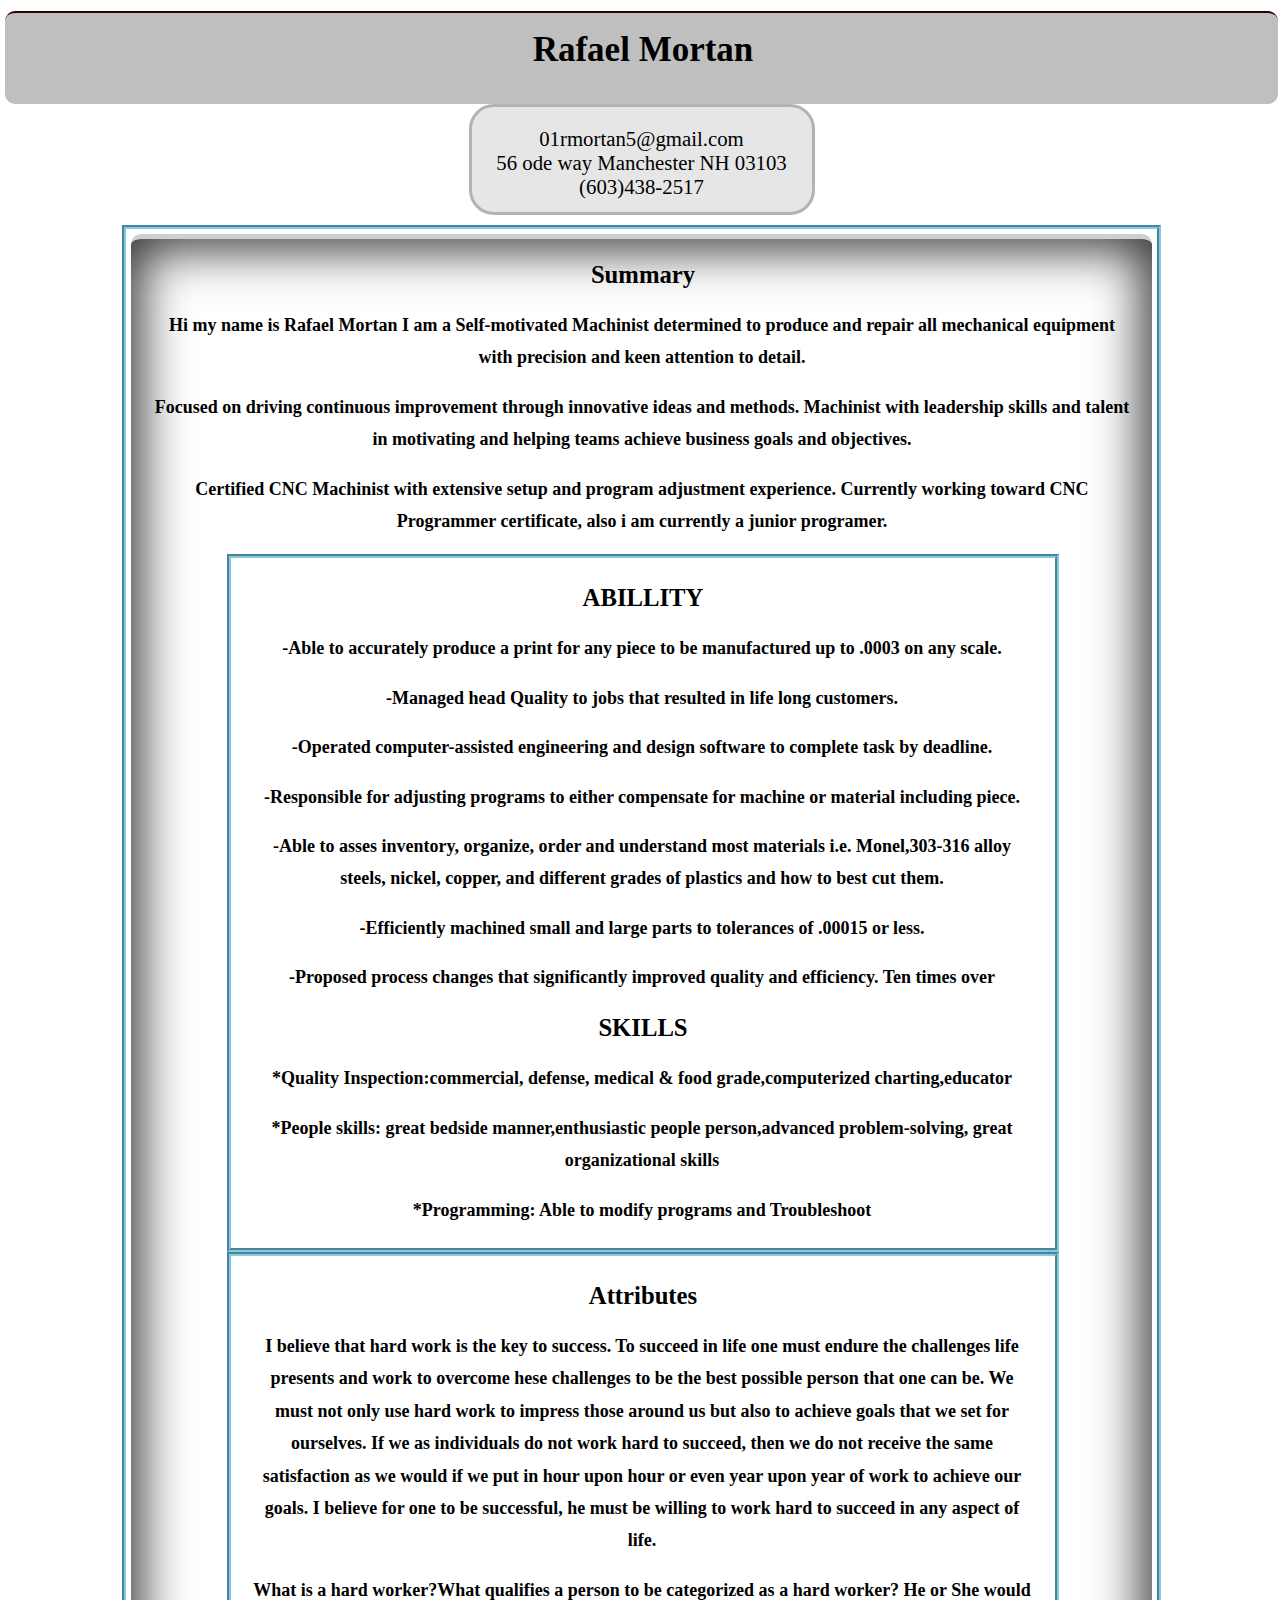
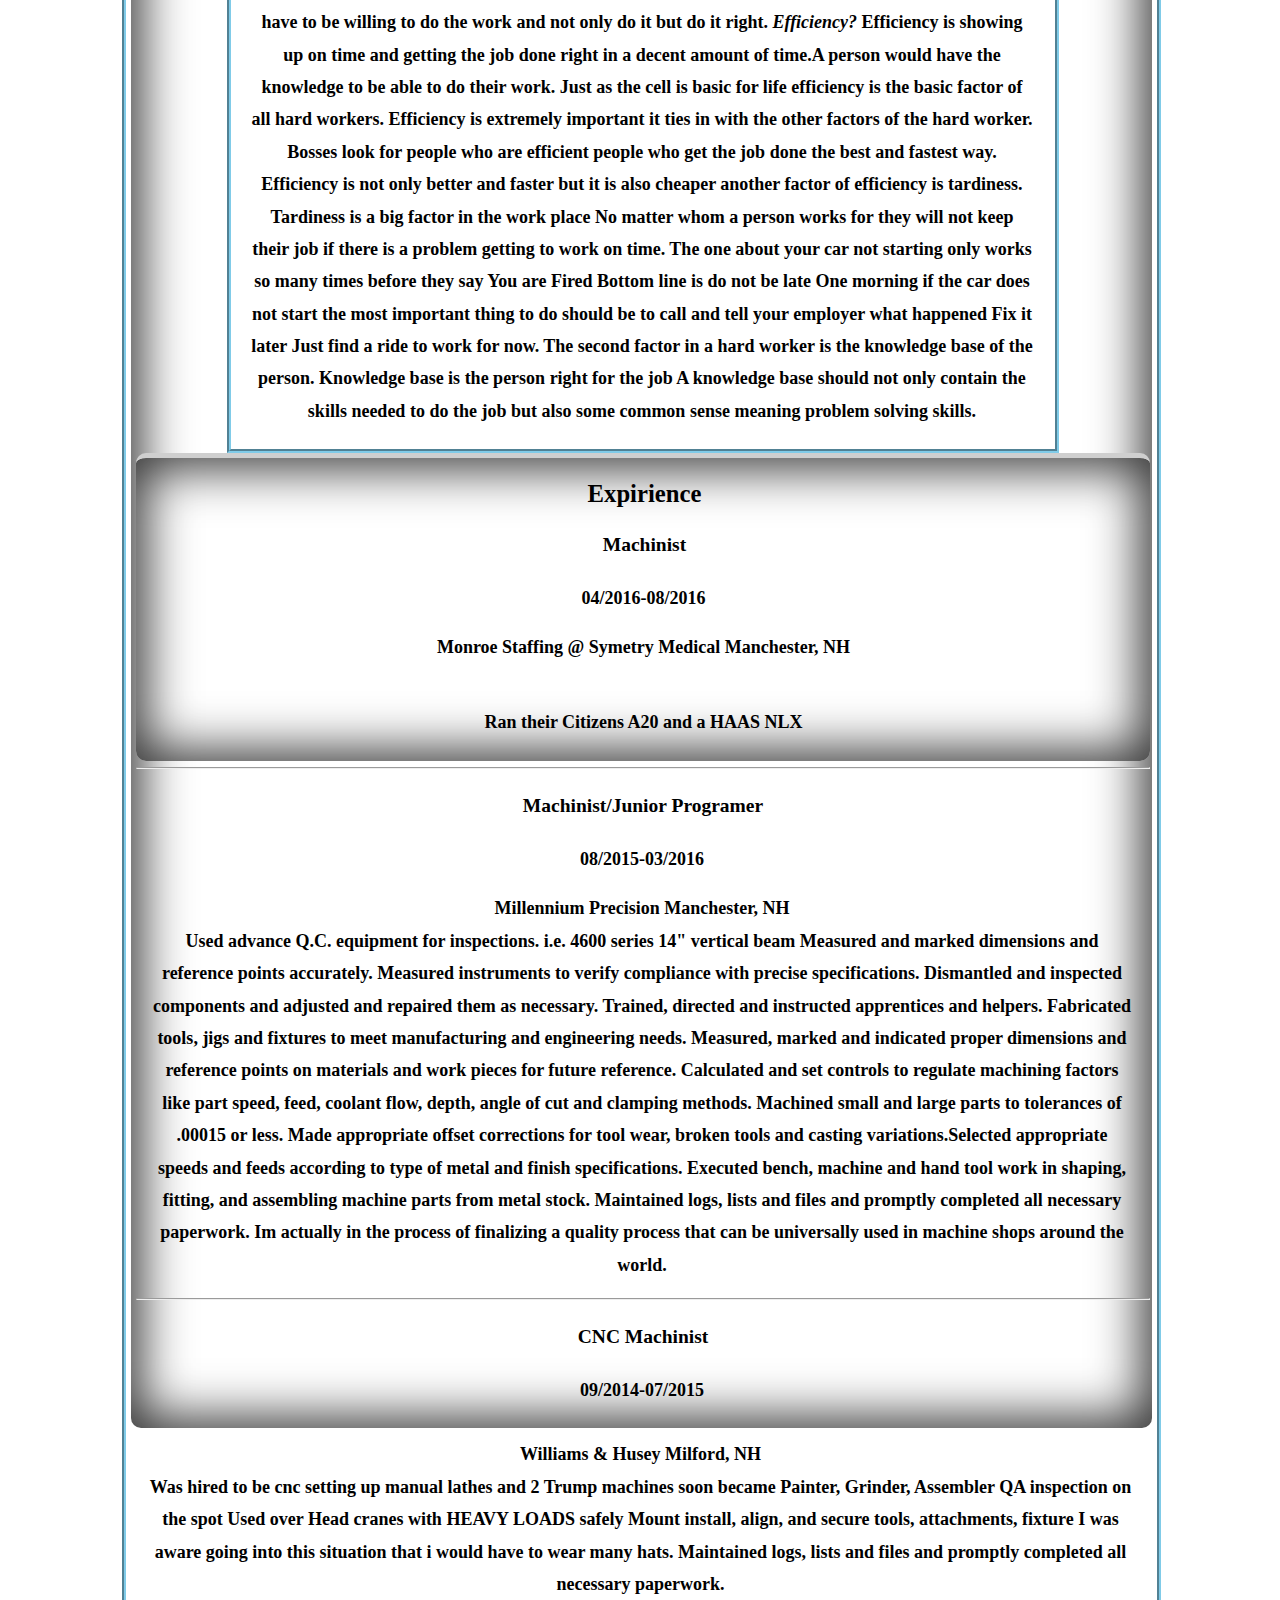
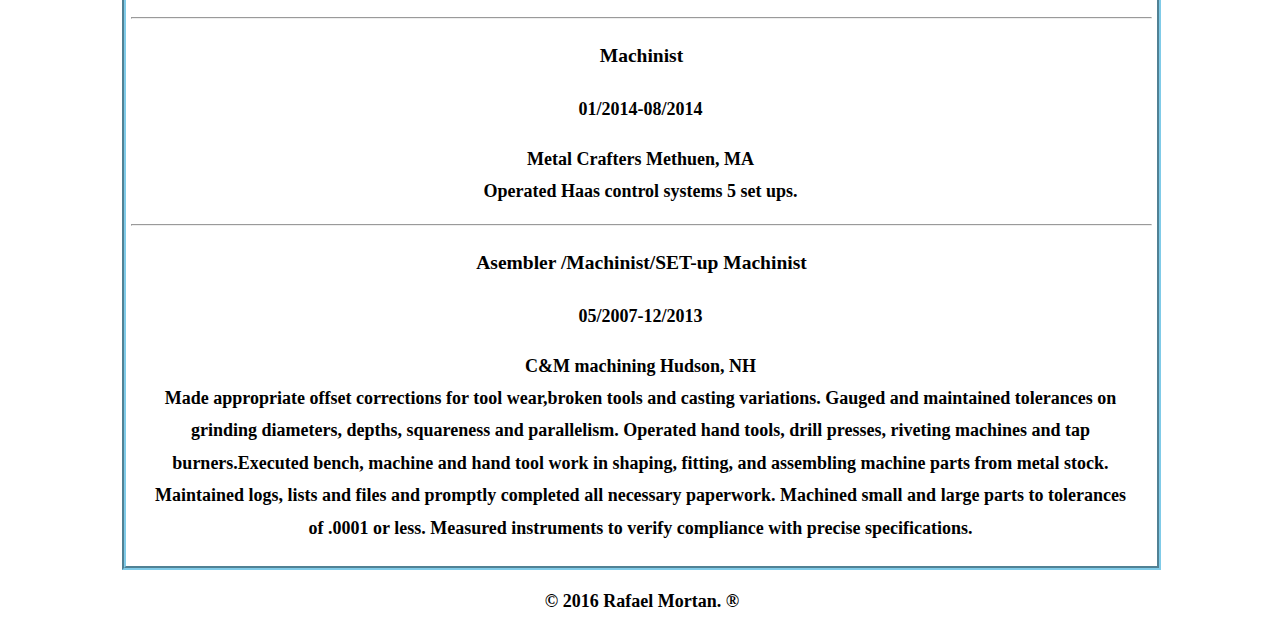
==== commit 81817a1e: ".0012522" ====
--- a/index.html
+++ b/index.html
@@ -103,8 +103,8 @@
                    <div class="">
                     <ul>
                       <li>
-                       <div><a href="https://youtu.be/kq-O3kB65WY"><img class="profile-photo" id="img" src="img/A20.jpg" alt="Go to youtube!"></a>
-                        <h4><a href="http://www.symmetrymedical.com/">Machinist</a></h4>
+                       
+                        <h4>Machinist</h4>
                          <p>04/2016-08/2016</p>
                        </div>
                        <p><strong>Monroe Staffing @ Symetry Medical Manchester, NH</strong></p>
@@ -112,8 +112,8 @@
                        </div>
                       </li><hr>               
                       <li>                   
-                       <div><a href="https://youtu.be/h7FlRKUMpHc"><img class="profile-photo" id="img" src="img/L16.jpg"></a>
-                         <h4><a href="http://www.millenniumprecision.com/">Machinist/Junior Programer </a></h4>
+                       
+                         <h4>Machinist/Junior Programer</h4>
                           <p>08/2015-03/2016</p>
                         </div>                
                         <div>                
@@ -142,8 +142,8 @@
                        </div>
                       </li><hr>              
                       <li>                  
-                       <div><a href="https://youtu.be/-vWQp4P64k0"><img class="profile-photo" id="img" src="img/w&h.jpg"></a>   
-                        <h4><a href="http://www.williamsnhussey.com/">CNC Machinist </a></h4>
+                       
+                        <h4>CNC Machinist</h4>
                          <p>09/2014-07/2015</p>
                        </div>      
                        <div>                  
@@ -158,8 +158,8 @@
                        </div>
                       </li><hr>               
                       <li>                   
-                       <div><a href="https://youtu.be/sHkyzQCRZ64"><img class="profile-photo" id="img" src="img/HAASNLX.jpg"></a>
-                       <h4><a href="http://www.metalcraftersinc.com/intro.html">Machinist </a></h4>
+                       
+                       <h4>Machinist</h4>
                          <p>01/2014-08/2014</p>                
                        <div>                         
                          <p><strong>Metal Crafters Methuen, MA</strong><br>
@@ -168,8 +168,8 @@
                        </div>
                       </li><hr>
                       <li>                            
-                       <div><a href="https://youtu.be/sMDoF0r4dvs"><img class="profile-photo" id="img" src="img/L32.jpg"></a>
-                        <h4><a href="http://cm-machineproducts.com/"> Asembler /Machinist/SET-up Machinist</a></h4>
+                       
+                        <h4> Asembler /Machinist/SET-up Machinist</h4>
                          <p>05/2007-12/2013</p>
                        </div>       
                        <div>
--- a/css/main.css
+++ b/css/main.css
@@ -1,17 +1,10 @@
-@font-face {
-    
-    font-weight: normal;
-    font-style: normal;
-
-}
-
 /*************************
 HEAD & BODY 
 **************************/
 body {
   color: #000;
   background-color: #dcdcdc;
-  font: 13px 'Winterthur Condensed Oblique webfont' 'Sansation-BoldItalic-webfont' 'VeraSerif-Bold-webfont';
+  font: 13px 'sans-serif';
 }
 .bodystyle {
   color: black;
@@ -39,7 +32,7 @@
 }
 h1 {
 
-  font-size: 32px;
+  font-size: 35px;
   font-weight: normal;
   font-style: normal;
   margin: 4px 0px 18px 0px;
@@ -49,7 +42,7 @@
                                                     ====credit to @JabalTorres**/
 }
 header h1 {
-  font-family: 'Sansation-BoldItalic';
+  font-family: 'sans-serif';
   color: black;
 }
 ul,
@@ -78,22 +71,22 @@
 *****************************/
 h2 {
   font-family: 'Winterthur Condensed Oblique webfont';
-  font-size:1.5em;
+  font-size:1.9em;
 }
 h3 {
   font-family: 'Winterthur Condensed Oblique webfont';
-  font-size:1.4em;
+  font-size:1.7em;
 }
 h4 {
   font-family: impact'Winterthur Condensed Oblique webfont';
-  font-size: 1.3em;
+  font-size: 1.5em;
 }
 p {
   font-size: 18px;
   font-family: 'bitstream vera serifbold';
   font-weight: 800;
   margin: 10px 17px 17px 15px;
-  line-height: 1.4;
+  line-height: 1.8;
 }
 a:hover {
   color:  #ffff99;
@@ -181,7 +174,7 @@
   color: black;
   text-align: center;
   padding: 1px 2px 5px 5px;
-  border-top: 5px solid #330000;
+  border-top: 5px solid #CFCFCF;
   margin: 0px 0px 0px 0px;
   background: #fff url('../img/') no-repeat center;
   background-size: cover;
@@ -194,7 +187,7 @@
   text-align: left;
   text-decoration: none;
   padding: 1px 2px 5px 5px;
-  border-top: 2px solid #330000;
+  border-top: 2px solid #CFCFCF;
   margin: 0px 0px 0px 0px;
   background: #fff url('../img/') no-repeat center;
   background-size: cover;
@@ -275,11 +268,11 @@
   width:80%;
   height: 20%;
   margin: 0px 0px 0px 0px;
-  font-size: .6em;
-  background: #000033;
+  font-size: 1.6em;
+  background: #e6e6e6;
   padding: 20px;
-  border: 3px solid #1a1aff;
-  border-radius: 75px;
+  border: 3px solid #b3b3b3;
+  border-radius: 25px;
 
 }
 aside h2  {
--- a/css/responsive.css
+++ b/css/responsive.css
@@ -7,7 +7,7 @@
 @media only screen and (min-width: 460px) {
     
     aside {
-    	width: 150px;
+    	width: 190px;
     	height: 150px;
     	margin: auto;
     	
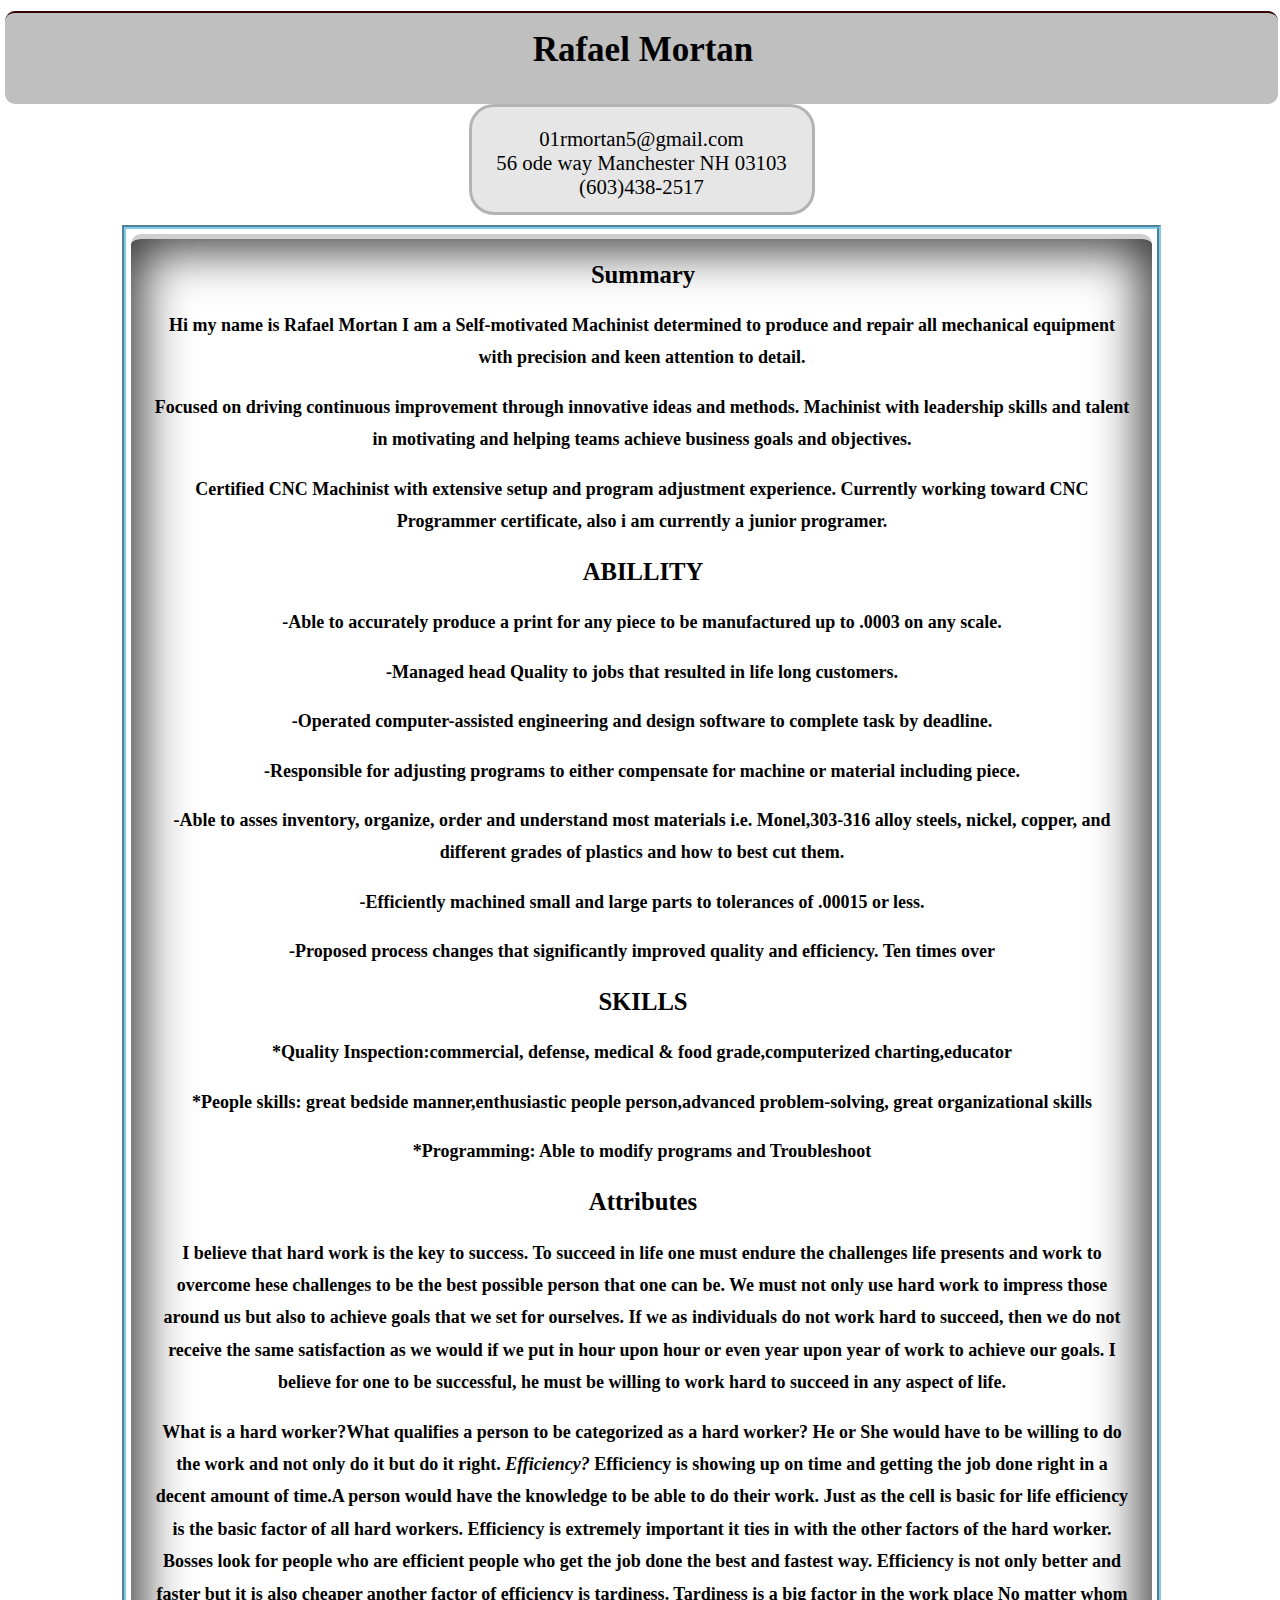
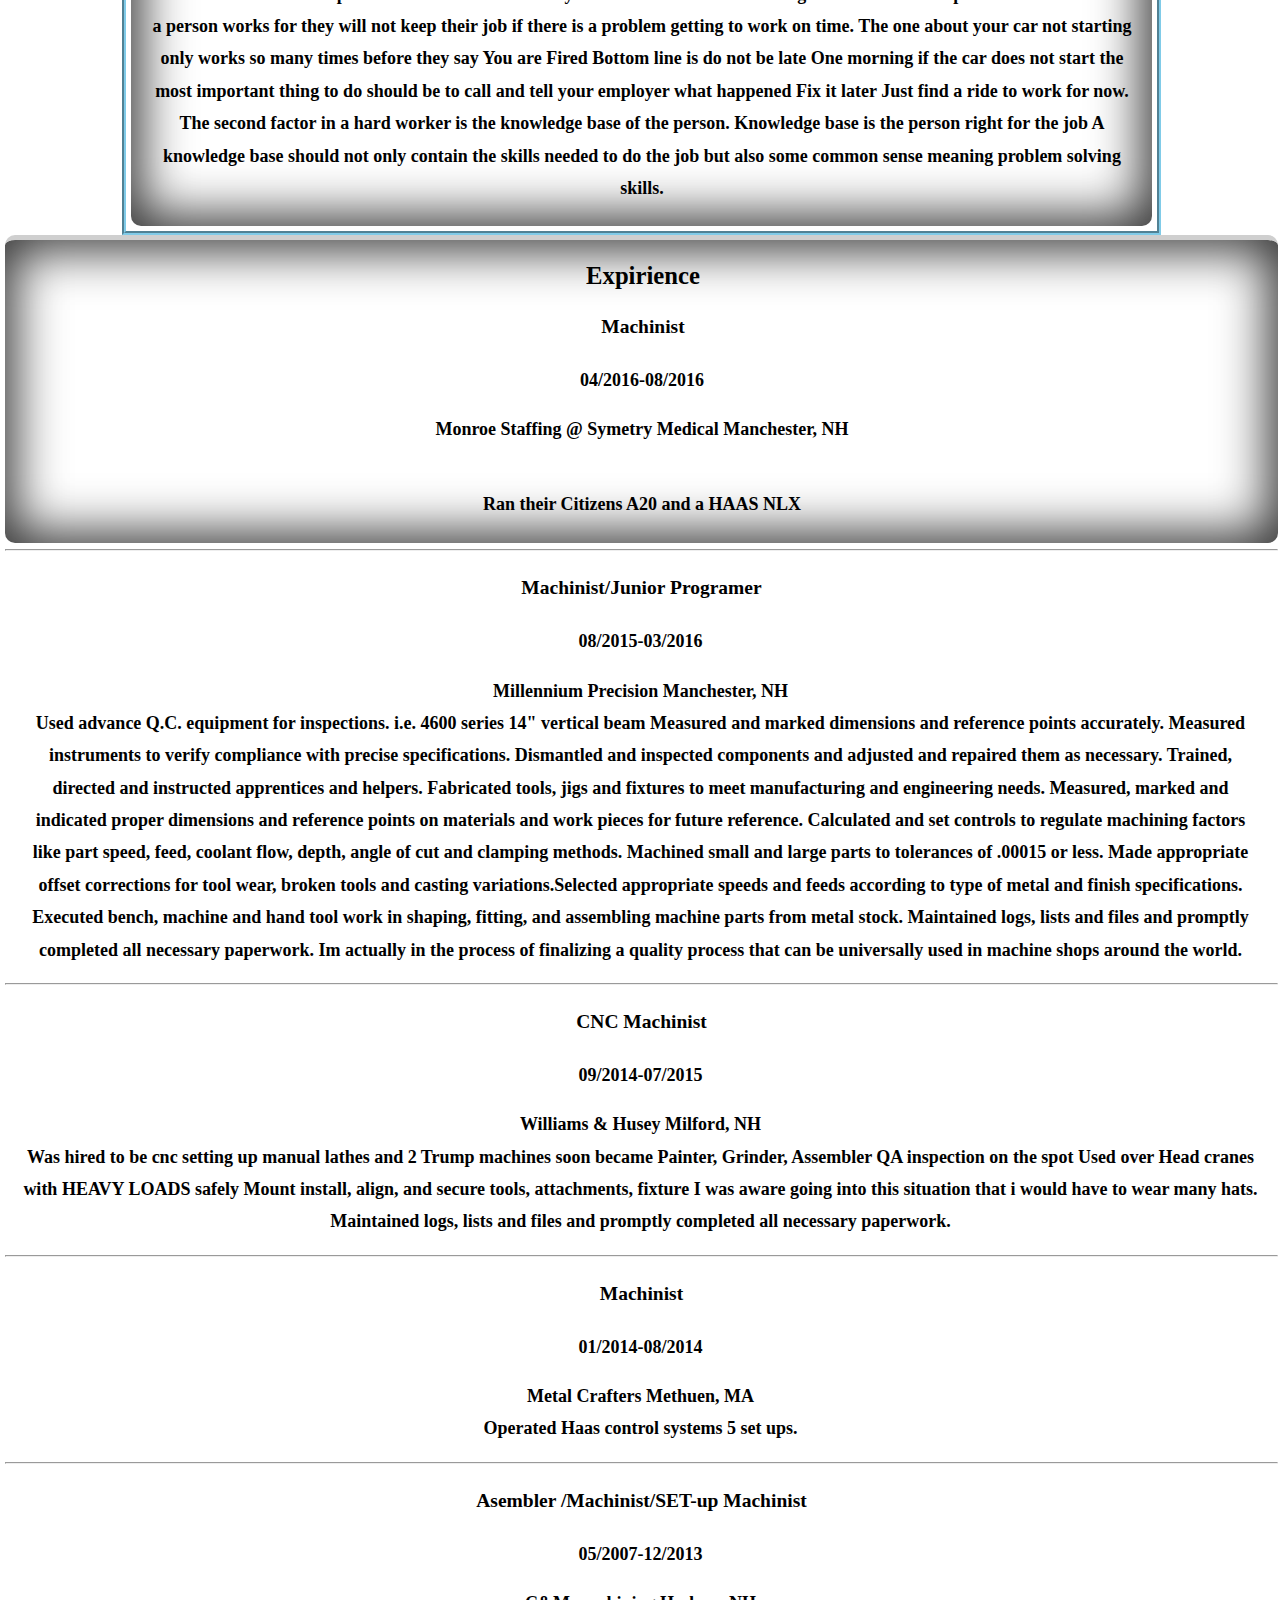
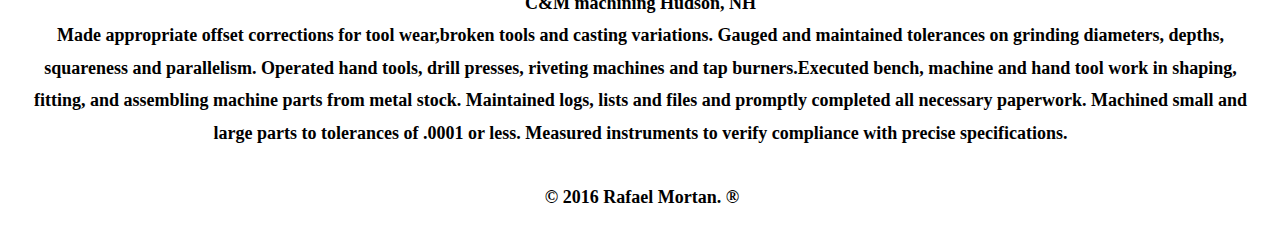
==== commit b8c8eeb4: "clean up" ====
--- a/index.html
+++ b/index.html
@@ -1,6 +1,5 @@
 <!DOCTYPE html>
-<html xmlns="http://www.w3.org/1999/xhtml" xml:lang="en" lang="en">
-  <html lang="en">
+  <html xmlns="http://www.w3.org/1999/xhtml" xml:lang="en" lang="en">
     <head>
       <meta charset="utf-8">             
       <title>RAFAEL A. MORTAN</title>
@@ -15,7 +14,6 @@
               <span class="first-name">Rafael</span>
               <span class="last-name">Mortan</span>
             </h1>
-
          </header>
           <aside>01rmortan5@gmail.com<br>
            56 ode way Manchester NH 03103<br>(603)438-2517
@@ -33,9 +31,7 @@
                <p>Certified CNC Machinist with extensive setup and program adjustment
                   experience. Currently working toward CNC Programmer certificate, also i 
                   am currently a junior programer.
-               </p>
-               
-               <section>           
+               </p>              
               <h2>ABILLITY</h2>
                   <p>-Able to accurately produce a print for any piece to be manufactured up to .0003 on any scale.
                   </p>                                
@@ -50,17 +46,13 @@
                   <p>-Efficiently machined small and large parts to tolerances of .00015 or less.
                   </p>
                   <p>-Proposed process changes that significantly improved quality and efficiency. Ten times over 
-                  </p>
-                    
+                  </p>                    
               <h2>SKILLS</h2>            
                <p>*Quality Inspection:commercial,
                defense,
                medical & food grade,computerized charting,educator </p>
                <p>*People skills: great bedside manner,enthusiastic people person,advanced problem-solving, great organizational skills</p>
-               <p>*Programming: Able to modify programs and Troubleshoot</p>               
-            </article> 
-            
-            <section>         
+               <p>*Programming: Able to modify programs and Troubleshoot</p>          
               <h2>Attributes</h2>
                <p>I believe that hard work is the key to success. To succeed in 
                   life one must endure the challenges life presents and work to overcome
@@ -111,12 +103,9 @@
                         <br><p>Ran their Citizens A20 and a HAAS NLX</p>
                        </div>
                       </li><hr>               
-                      <li>                   
-                       
+                      <li>           
                          <h4>Machinist/Junior Programer</h4>
-                          <p>08/2015-03/2016</p>
-                        </div>                
-                        <div>                
+                          <p>08/2015-03/2016</p>                                     
                          <p><strong>Millennium Precision Manchester, NH</strong><br>
                            Used advance Q.C. equipment for inspections. i.e. 4600 series
                            14" vertical beam Measured and marked dimensions and reference
@@ -138,11 +127,9 @@
                            parts from metal stock. Maintained logs, lists and files and promptly 
                            completed all necessary paperwork. Im actually in the process of finalizing
                            a quality process that can be universally used in machine shops around the world.
-                         </p>
-                       </div>
+                         </p>                  
                       </li><hr>              
-                      <li>                  
-                       
+                      <li>             
                         <h4>CNC Machinist</h4>
                          <p>09/2014-07/2015</p>
                        </div>      
